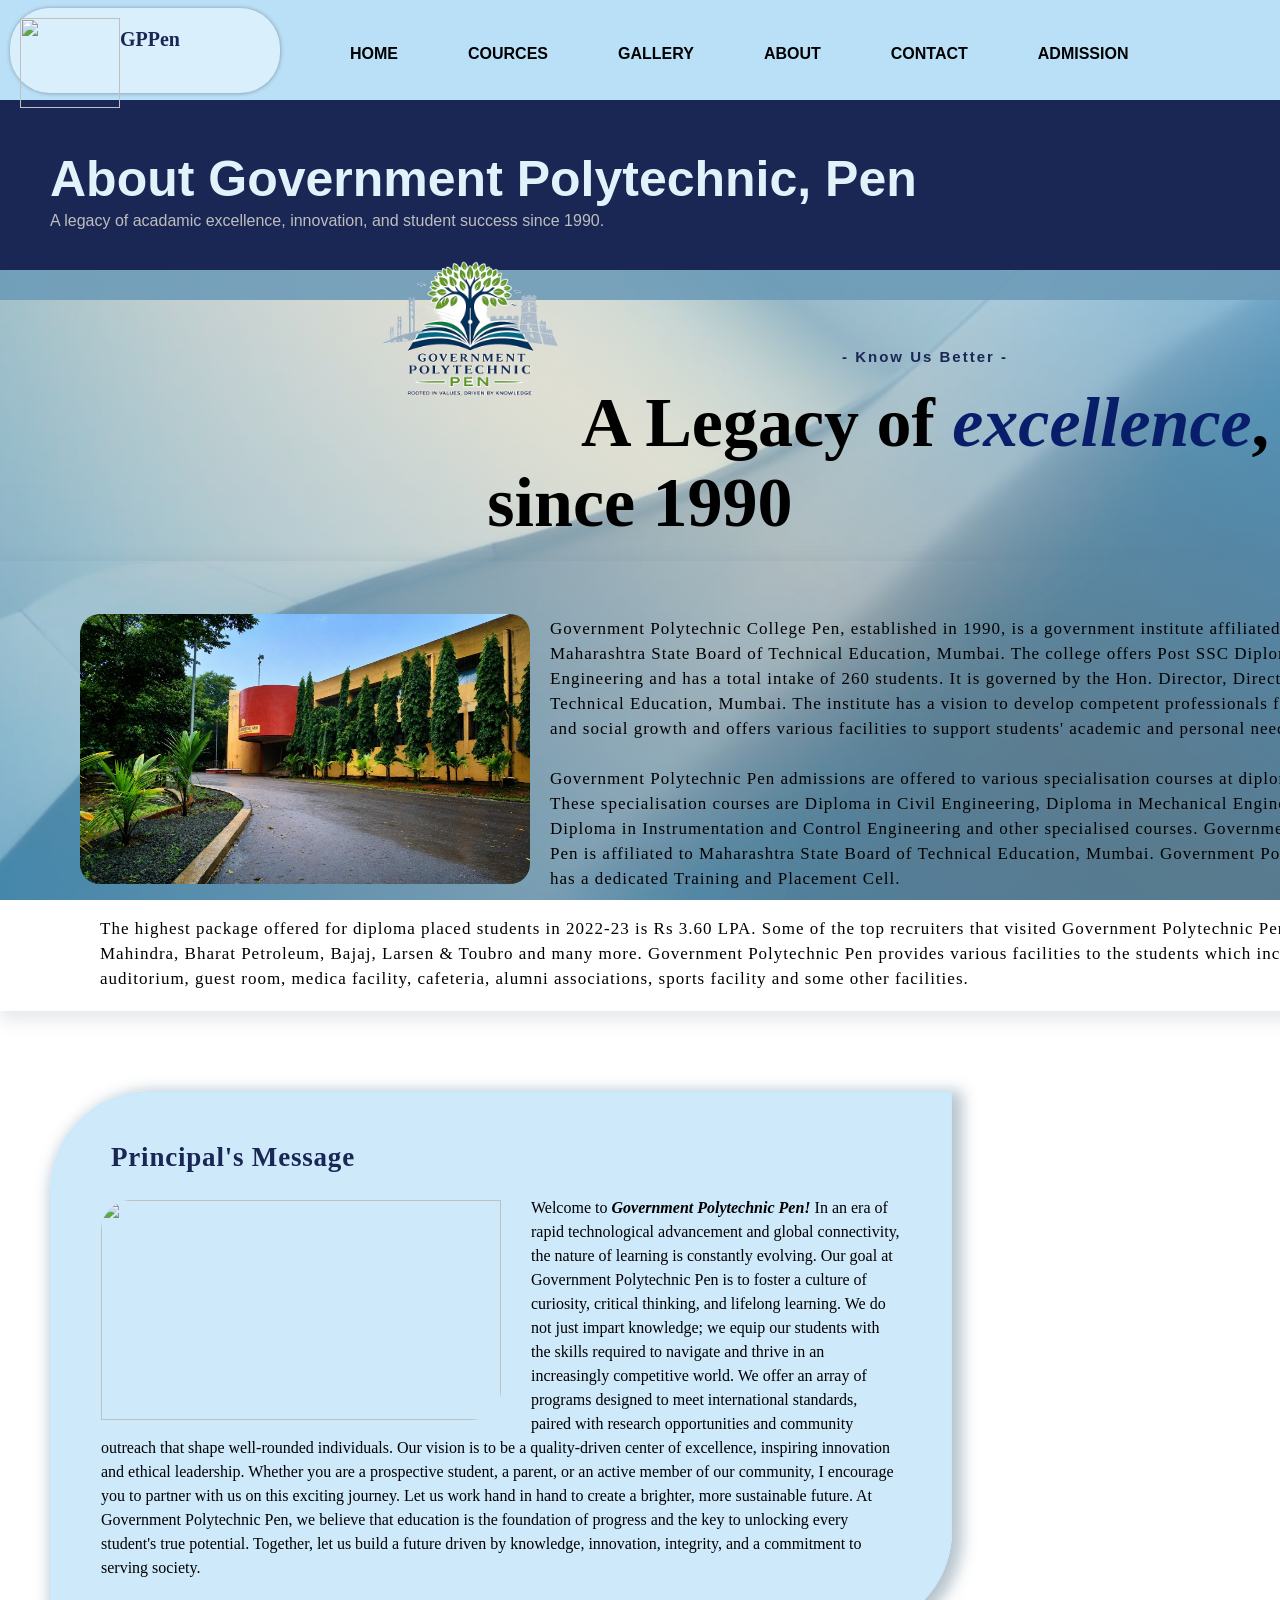
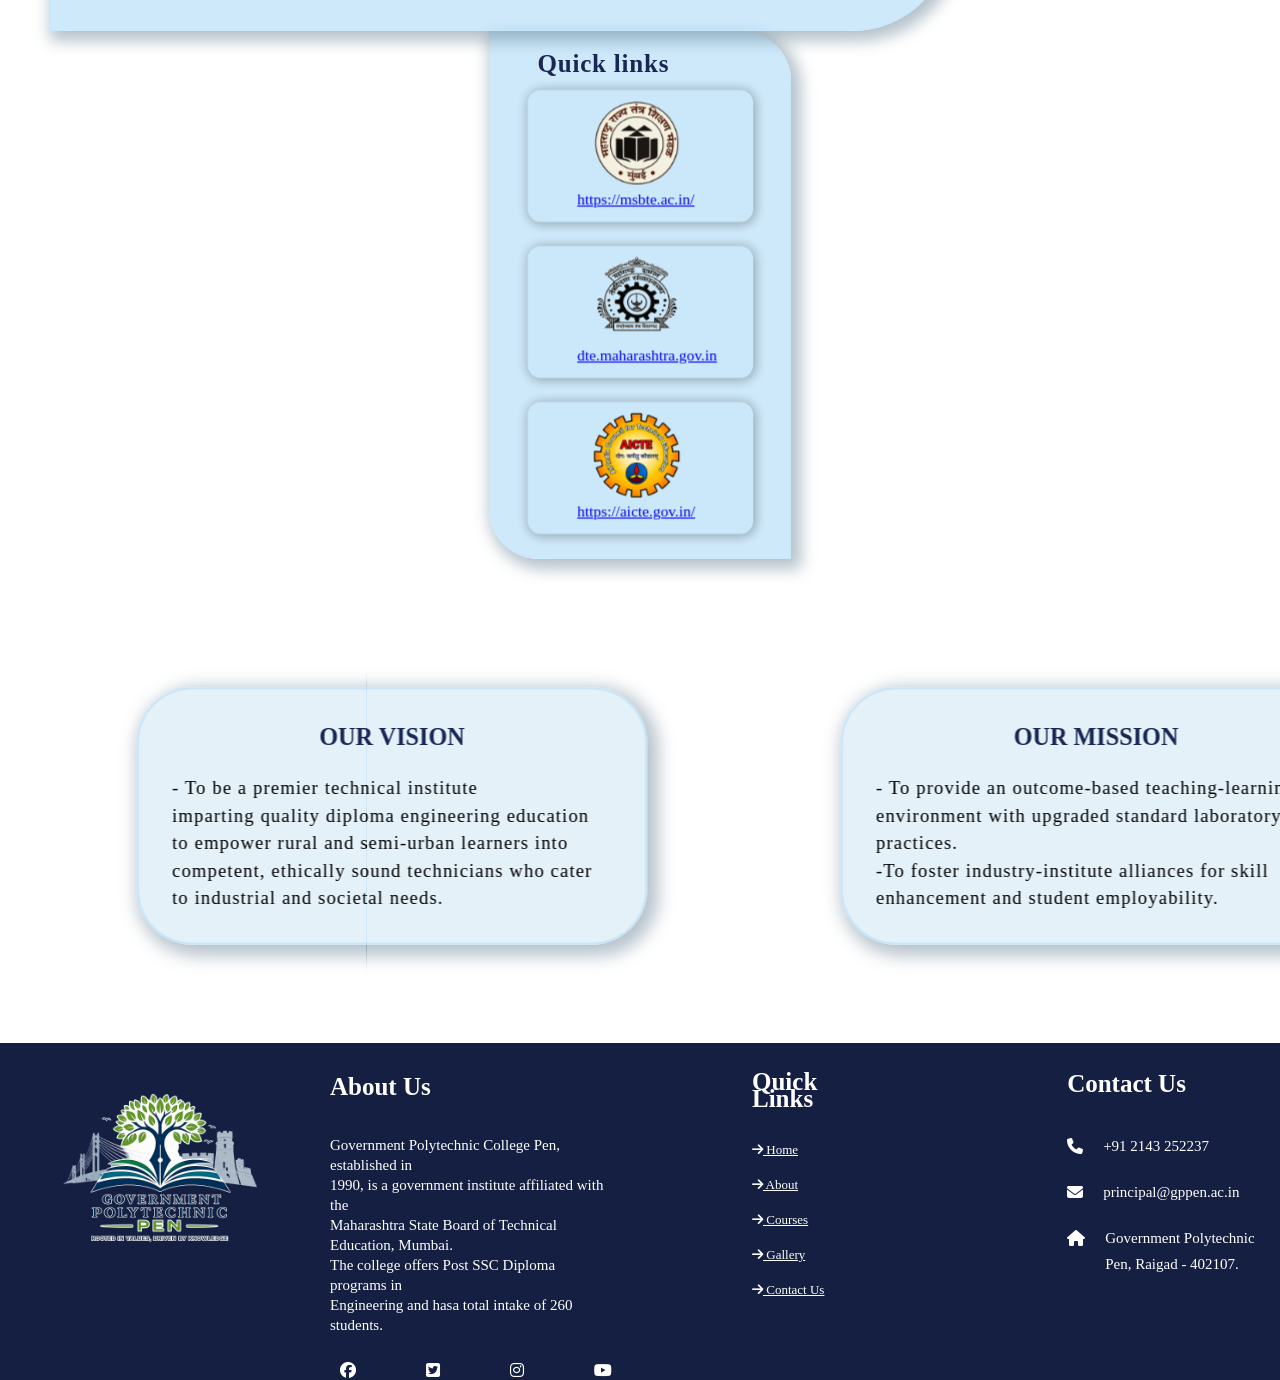
==== ABOUTUS_page.html @ a1174e4b "Add files via upload" ====
<!DOCTYPE html>
<html>
<head>
    <title>ABOUTUS</title>

    <link rel="stylesheet" href="ITR_Project_CSS.css">
    
    <link rel="preconnect" href="https://fonts.googleapis.com">
    <link rel="preconnect" href="https://fonts.gstatic.com" crossorigin>
    <link href="https://fonts.googleapis.com/css2?family=Croissant+One&display=swap" rel="stylesheet">

    <link rel="stylesheet" href="https://cdnjs.cloudflare.com/ajax/libs/font-awesome/6.5.2/css/all.min.css">
</head>
<body>
<!------------------------------Header-------------------------------->
    <div class="navbar1">
        <div class="top">
            <div class="icon">
                <div class="logo">
                    <img src="C:\Users\KrantiPatil\OneDrive\Desktop\Project\main_logo_2.png" alt="" width="100px" height="90px">                  
                </div>
                <div class="logo_name">
                    <h2>GPPen</h2>
                </div>
            
            </div>            
        </div>    
        <br>
        <div class="menu">
            <ul>
                <li><a href="ITR_Project.html">HOME</a></li>                
                <li><a href="ITR_Project.html #course">COURCES</a></li>
                <li><a href="ITR_Project.html #gallery">GALLERY</a></li>
                <li><a href="ABOUTUS_page.html">ABOUT</a></li>
                <li><a href="CONTACTUS_page.html">CONTACT</a></li>
                <li><a href="APPLY_BUTTON.html">ADMISSION</a></li>
            </ul>
        </div>
        
    </div>

<!---------------------------------------------------------------------->   
    

    <div class="aboutheader">
        <div class="aboutheader-text">
            <h1>About Government Polytechnic, Pen</h1><br>       
            <p>A legacy of acadamic excellence, innovation, and student success since 1990.</p>
        </div>
        <div class="headerlogo">
            <img src="main_logo_2.png" alt="" width="200px" height="200px">
        </div>
   </div>
   <div class="aboutheader-space"></div>
   <br>
   <div class="abouthead">
        <h5>- Know Us Better -</h5><br>
        <h2>A Legacy of <i>excellence</i>, <br>since 1990</h2>
   </div><br>


   <div class="about-container">
    <div class="about">
        <div class="aboutimg">
            <img src="home_image.jpeg" alt="" width="500px" height="300px">
        </div>
        <div class="aboutinfo">
            <p>Government Polytechnic College Pen, established in 1990, is 
                a government institute affiliated with the Maharashtra State 
                Board of Technical Education, Mumbai. The college offers Post 
                SSC Diploma programs in Engineering and has a total intake of 
                260 students. It is governed by the Hon. Director, Directorate
                of Technical Education, Mumbai. The institute has a vision to 
                develop competent professionals for industrial and social growth and offers 
                various facilities to support students' academic and personal needs. <br><br>
                Government Polytechnic Pen admissions are offered to various specialisation courses at diploma 
                level. These specialisation courses are Diploma in Civil Engineering, Diploma in Mechanical Engineering, 
                Diploma in Instrumentation and Control Engineering and other specialised courses.
                Government Polytechnic Pen is affiliated to Maharashtra State Board of Technical Education, Mumbai.
                Government Polytechnic Pen has a dedicated Training and Placement Cell. <br><br> The highest package 
                offered for diploma placed students in 2022-23 is Rs 3.60 LPA.               
                Some of the top recruiters that visited Government Polytechnic Pen include Mahindra, Bharat Petroleum, Bajaj, Larsen & Toubro and many
                more. Government Polytechnic Pen provides various facilities to the students which include auditorium,
                guest room, medica facility, cafeteria, alumni associations, sports facility and some other facilities.</p>
        </div>
    </div>
   </div>



   <div class="principal-desk">
        <div class="desk">           
            <div class="principal">
                <h3>Principal's Message</h3>
                <br><br>
                <div class="desk-img">
                    <img src="C:\Users\KrantiPatil\OneDrive\Desktop\Project\principal-desk-image.webp" alt="" width="400px" height="220px">
                </div>
                <br>
                <div class="desktext">
                    <p>Welcome to <b><i>Government Polytechnic Pen! </i></b>In an era of rapid technological advancement and global connectivity, 
                    the nature of learning is constantly evolving. Our goal at Government Polytechnic Pen is to foster a culture 
                    of curiosity, critical thinking, and lifelong learning. We do not just impart knowledge; we equip our 
                    students with the skills required to navigate and thrive in an increasingly competitive world.
                    We offer an array of programs designed to meet international standards, paired with research opportunities
                    and community outreach that shape well-rounded individuals. Our vision is to be a quality-driven center
                    of excellence, inspiring innovation and ethical leadership.
                    Whether you are a prospective student, a parent, or an active member of our community, I encourage you to partner with 
                    us on this exciting journey. Let us work hand in hand to create a brighter, more sustainable future.
                    At Government Polytechnic Pen, we believe that education is the foundation of progress and the key to unlocking 
                    every student's true potential. Together, let us build a future driven by knowledge, innovation, integrity, 
                    and a commitment to serving society.
                </p>
                </div>               
            </div>
        </div>
        <div class="quicklinks">
            <div class="quick">
            <br>
            <h3>Quick links</h3>
            <br>
            <div class="link">
                <a href="https://msbte.ac.in/" class="msbte">
                    <img src="msbte_link.png" alt="msbte" width="90px" height="90px">
                    https://msbte.ac.in/
                </a>
            </div>
            <br><br>
            <div class="link">
                <a href="https://ugpg26.dtemaharashtra.gov.in/">
                    <img src="dte_link3.png" alt="dte" width="90px" height="90px">
                    dte.maharashtra.gov.in
                </a>
            </div>
            <br><br>
            <div class="link">
                <a href="https://aicte.gov.in/">
                    <img src="aicte_link.png" alt="AICTE" width="90px" height="90px">
                    https://aicte.gov.in/
                </a>
            </div>
            </div>   <!--links closing-->
        </div> 
    </div>




    <div class="vision-mission1">
    <div class="vision-mission2">
        <div class="vismis">
            <h3>OUR VISION</h3><br>
            <P>- To be a premier technical institute <br>imparting quality diploma engineering education <br>to empower rural and semi-urban 
                learners into <br>competent, ethically sound technicians who cater <br> to industrial and societal needs.</P>
        </div>

        <div class="vismis">
            <h3>OUR MISSION</h3><br>
            <p>- To provide an outcome-based teaching-learning environment with upgraded standard laboratory practices. <br> 
                -To foster industry-institute alliances for skill enhancement and student employability.</p>
        </div>
    </div>
   </div>



<!------------------------------------footer--------------------------------->

    <div class="footer">
        <div class="footer-logo">
            <img src="main_logo_2.png" alt="" width="220px" height="220px">  
        </div>

        <div class="about-footer">
            <ul>
                <h1>About Us</h1><br><br>
                <p>Government Polytechnic College Pen, established in <br>1990, is 
                a government institute affiliated with the<br> Maharashtra State 
                Board of Technical Education, Mumbai. <br>The college offers  Post 
                SSC Diploma programs in <br>Engineering and hasa total intake of 
                260 students.</p>
        
                <ul class="footer-icons">            
                <li><i class="fa-brands fa-facebook"></i></li>
                <li><i class="fa-brands fa-square-twitter"></i></li>
                <li><i class="fa-brands fa-instagram"></i></li>
                <li><i class="fa-brands fa-youtube"></i></li> 
                </ul> 
            </ul>
        </div>
        <div class="footer-quicklinks">
            <div class="list1">
            <ul>
                <h1>Quick Links</h1><br><br>
                <a href="#home"><i class="fa-solid fa-arrow-right"></i>  Home</a><br><br>
                <a href="ABOUTUS_page.html"><i class="fa-solid fa-arrow-right"></i>  About</a><br><br>
                <a href="#course"><i class="fa-solid fa-arrow-right"></i>  Courses</a><br><br>

                <a href="#gallery"><i class="fa-solid fa-arrow-right"></i>  Gallery</a><br><br>
                <a href="CONTACTUS_page.html"><i class="fa-solid fa-arrow-right"></i>  Contact Us</a><br><br>
              
                </ul>
            </div>

        </div>
        <div class="footer-contactus">
        <ul>
            <li><h1>Contact Us</h1></li><br>
            <li>
                <p><i class="fa-solid fa-phone"></i> 
                <h5>+91 2143 252237</h5></p>
            </li>
            <li>
                <p><i class="fa-solid fa-envelope"></i>  
                <h5>principal@gppen.ac.in</h5></p>
            </li>
            <li>
                <p><i class="fa-solid fa-house"></i>  
                <h5>Government Polytechnic Pen,
                    Raigad - 402107.</h5>
                </p>
            </li> 
        </ul>
        </div>

    </div>
<!---------------------------------------------------------------------->




</body>

</html>
---- ITR_Project_CSS.css ----
*{
    margin: 0;
    padding: 0;
}


html{
    scroll-behavior: smooth;
}

body{
    background:
        linear-gradient(to bottom left,
            rgba(109, 198, 254, 0.666),
            rgba(250, 253, 253, 0.352),
            rgba(127, 198, 243, 0.5)
        ),
        url("background2.jpeg");

    background-attachment: fixed;
    background-size: cover;
    background-position: center;
    background-repeat: no-repeat;

    margin-top: 0;
    width: auto;
}


/*-------------------HOME-----------------*/


.home{
    width: auto;
    background-position: center;
    background-size: cover;
    height: 650px;
    margin-top: 0%;
}

.navbar{
    width: 98%;
    height: 100px;
    margin: auto;
    position: sticky;
    top: 10px;
    z-index: 1000;

    border-top-left-radius: 50px;
    border-top-right-radius: 50px;
    border-bottom-left-radius: 50px;
    border-bottom-right-radius: 50px;

    background: #bae0f8;
    

    background-attachment: fixed; 
    background-size: cover;
    background-position: center;
    background-repeat: no-repeat;

    box-shadow: 5px 5px 10px rgba(0,0,0,0.3);

}


/*------------------different page navbar--------------------*/
.navbar1{
    width: 100%;
    height: 100px;
    margin: auto;
    top: 30px;
    z-index: 1000;

    background: #bae0f8;
    
    background-size: cover;
    background-position: center;
    background-repeat: no-repeat;

    box-shadow: 5px 5px 10px 5px rgba(0,0,0,0.3);

}
/*------------------------------------------------------------*/

.top{
    float: left;
}

.icon{
    background-color: #fefefe74;
    width: 250px;
    height: 85px;
    float: left;
    display: flex;
    margin: auto;
    margin-top: 8px;
    margin-left: 10px;
    padding-right: 20px;
    border-radius: 40px;
    box-shadow: 0.2px 0.2px 4px 0.2px rgba(0,0,0,0.3);
}

.top .icon .search{
    width: 300px;
    height: 35px;
    float: left;
    display: flex;
    background-color: #fff;
    margin: auto;
    margin-left: 990px;
    border-radius: 30px;
    border-style: none;
}

.top .icon .search input{
    padding: 10px;
    border-top-left-radius: 30px;
    border-bottom-left-radius: 30px;
    border-style: none;
}

.top .icon .search i{
    padding: 10px;
}

.logo
{
    padding-left: 10px;
    float: left;
    padding-top: 10px;
}

.logo_name h2{
    color: #1a2754;
    font-family: "Croissant One", serif;

    font-family: 'Times New Roman';
    font-weight: 800;
    font-style: normal;
    margin-top: 20px;
    float: left;
    display: flex;
    font-size: 20px;
    align-items: center;
}
.logo img{
    float: left;
}

.menu{
    width: 800px;
    float: left;
    height: 70px;
}

.menu ul{
    float: left;
    display: flex;
    align-items: center;
}

ul li{
    list-style: none;
    margin-left: 70px;
    margin-top: 27px;
    font-size: 16px;
}

ul li a{
    text-decoration: none;
    color: #000;
    font-family: Arial;
    font-weight: bold;
    transition: 0.4s ease-in-out;
}

ul li a:hover{
    color: #122c88;
    border-radius: 20px;
}




/*------------menu hover------------*/

.menu ul li a{
    position: relative;
    text-decoration: none;
}

.menu ul li a::after{
    content: "";
    position: absolute;
    left: 11px;
    bottom: -6px;        /* Adjust distance below text */
    margin-top: 20px;


    width: 65%;
    height: 2px;

    background: #1a2754;
    border-radius: 2px;                
    box-shadow: 0 1px 1px #0000002d;  

    transform: scaleX(0);
    transform-origin: center;
    transition: transform 0.2s ease-in-out;
}

.menu ul li a:hover::after{
    transform: scaleX(1);
}



/*------------anuncement--------------*/


.anounce-container{
    width: 1400px;
    margin-left: 52px;
}

.anouncemnt{
    display: flex;
    align-items: center;
    background-color: #fff;
    color: #000;
    overflow: hidden;
    height: 50px;
    box-shadow: o 4px 6px;
    margin-left: 30px;
    width: 100%;
    float: left;
    padding: 10px;
}

.anounce{
    background-color: #94d6fd52;

    background-color: #b6e0faf6;

    color: #111111;
    padding: 2.5px 20px;
    padding-bottom: 2.5px;
    align-items: center;
    font-weight: bold;
    text-transform: uppercase;
    font-size: 18px;
    z-index: 2;
    white-space: nowrap;
    margin-top: 70px;
    height: 30px;
    float: left;
    display: flex;
    border-top-left-radius: 15px;
    border-bottom-left-radius: 15px;
}

.groupwrap{
    flex-grow: 1;
    overflow: hidden;
    display: flex;
    align-items: center;
    margin-left: 190px;
    border-top-right-radius: 15px;
    border-bottom-right-radius: 15px;
    border-top-right-radius: 15px;
}

.group{
    margin-top: 70px;
    display: flex;
    white-space: nowrap;
    padding-left: 100%;
    animation: scrolling 25s linear infinite;

    background-color: #c8e7fadc;

    height: 30px;
    text-align: center;
    border-top-right-radius: 15px;
    border-bottom-right-radius: 15px;
    padding-bottom: 5px;
}

.card{
    display: inline-block;
    padding: 10px;
    font-size: 16px;
}


@keyframes scrolling{
    0% {
        transform: translate3d(0,0,0);
    }
    100%{
        transform: translate3d(-100%,0,0);
    }
    -100%{
        transform: translate3d(0,0,0);
    }
}



/*---------------home content----------------*/
.content{

    background: #bae0f8d0;
    border: 1px solid #c6e7fcd6;

    width: 1400px;
    height: 500px;
    margin: auto;
    margin-top: 50px;
    margin-left: 50px;
    color: #000;
    float: left;
    display: flex;
    border-radius: 20px;
    padding: 10px;
    box-shadow: 5px 5px 15px 5px rgba(0,0,0,0.3);
}

.content-text{
    margin-top: 0%;
}



/*----home infinite scroll-----*/

.homeimg_container{
    width: 700px;
    height: 500px;
}

.homeA{
    display: flex;
    align-items: center;
    background-color: #fff;
    color: #000;
    height: 500px;
    width: 700px;
    box-shadow: o 4px 6px;
    width: 100%;
    float: left;
    max-width: 700px;

    border-top-right-radius: 20px;
    border-bottom-right-radius: 20px;                                                
}

.homeB{
    width: 700px;
    height: 500px;
    flex-grow: 1;
    overflow: hidden;
    display: flex;
    align-items: center;
    border-top-right-radius: 20px;
    border-bottom-right-radius: 20px;
}

.homeimg{
    display: flex;
    animation: slider 9s infinite ease-in-out;
}

.image{
    min-width: 700px;
    height: 500px;
}

.image img{
    width: 700px;
    height: 500px;
    display: block;
    object-fit: cover;
}


@keyframes slider{
    0%,20%{
        transform:translateX(0);
    }
    30%,50%{
        transform:translateX(-700px);
    }
    60%,80%{
        transform:translateX(-1400px);
    }
    90%,100%{
        transform:translateX(-2100px);
    }
}

.content .par{
    padding-left: 20px;
    padding-bottom: 25px;
    font-family: Arial;
    letter-spacing: 1px;
    line-height: 25px; 
    font-size: 14px;  
}

.content h1{
    font-family: 'Times New Roman';
    font-size: 37px;
    padding-left: 20px;   
    margin-top: 9%;
    letter-spacing: 1px;
    color: #000;
}


.content .apply{
    width: 150px;
    height: 40px;
    background: #fb5a16f9;
    border: none;
    margin-bottom: 10px;
    margin-left: 20px;
    font-size: 16px;
    border-radius: 20px;
    cursor: pointer;
    animation: applyglow 4s infinite;
}


.content .apply a{
    text-decoration: none;
    color: black;
    transition: .3s ease;
}

.apply:hover{
    background-color: #fff;
    border: 3px solid #fb5a16f9;
}


@keyframes applyglow{
    0%{
        box-shadow: 0 0 5px #f74f07;
    }
    50%{
        box-shadow: 0 0 20px #f74f07;
    }
    100%{
        box-shadow: 0 0 5px #f74f07;
    }
}


.content span{
    color: #091e6b;
    font-size: 60px;
}

/*-------principlal message------*/


@keyframes projectReveal{
    from{
        opacity: 0.5;
        transform: perspective(1600px)
        rotateY(25deg) rotateX(25deg)
        translateX(60px)
        translateY(120px) scale(1);
        filter: blur(4px);
    }

    60%{
        transform: perspective(1600px)
        rotateY(-5deg) scale(0.98);
        filter: blur(0);
    }
    to{
        opacity: 1;
        transform: perspective(1600px)
        rotateY(0) rotateX(0)
        translateY(0) scale(1.1);
        filter: blur(0);
    }
}        /*---------------used same animation in course-col and vision mission---------------*/



.principal-desk{
    padding: 50px;
    width: auto;
    height: auto;
}

.desk{
    width: auto;
    float: left;
    display: flex;
    background-color: #bae0f8b5;
    border: 1px solid #c6e7fcd6;
    
    height: auto;
    align-items: center;
    justify-content: center;
    margin: auto;

    border-top-left-radius: 100px;
    border-bottom-right-radius: 100px;
    box-shadow: 5px 5px 15px 5px rgba(86, 114, 135, 0.434);
}

.principal{
    width: 800px;
    padding: 50px;
}

.principal .desk-img img{
    float: left;
    margin-right: 30px;
    margin-bottom: 13px;
    margin-top: 22px;
    border-top-left-radius: 30px;
    border-bottom-right-radius: 30px;
}

.desktext{
    margin-top: 0%;
    line-height: 24px;
}

.principal h3{
    color: #1a2754;
    float: left;

    font-family: 'Times New Roman';
    font-size: 27px;
    font-weight: bold;
    letter-spacing: 0.8px;

    margin-left: 10px;
}




.quicklinks{
    height: auto;
    width: 300px;
    margin: auto;
    background-color: #bae0f8b5;
    border: 1px solid #c6e7fcd6;

    display: flex;
    align-items: center;
    justify-content: center;
    box-shadow: 5px 5px 15px 5px rgba(86, 114, 135, 0.434);
    border-top-right-radius: 50px;
    border-bottom-left-radius: 50px;
    padding-bottom: 30px;
}

.link{
    width: 160px;
    height: 110px;
    padding-left: 45px;
    background-color: #b9e7f91e;
    align-items: center;
    justify-content: center;
    border-radius: 12px;

    font-size: 14px;
    padding-bottom: 5px;
    padding-top: 5px;

    box-shadow: 1px 1px 10px 1px rgba(0,0,0,0.3);

    animation: projectReveal linear both;
    animation-timeline: view();
    animation-range: entry 10% cover 40%;
}

.link img{
    margin: auto;
    align-items: center;
    justify-content: center;
    padding-left: 9px;
    margin-bottom: -7px;
}






.link2{
    width: 160px;
    height: 110px;
    padding-left: 43px;
    background-color: #b9e7f91e;
    align-items: center;
    justify-content: center;
    border-radius: 12px;

    font-size: 14px;
    padding-bottom: 5px;
    padding-top: 5px;

    box-shadow: 1px 1px 10px 1px rgba(0,0,0,0.3);

    animation: projectReveal linear both;
    animation-timeline: view();
    animation-range: entry 10% cover 40%;
}

.link2 img{
    margin: auto;
    align-items: center;
    justify-content: center;
    padding-left: 11px;
    margin-bottom: -14px;
}







.quick h3{   
    color: #1a2754;
    font-family: 'Times New Roman';
    font-size: 25px;
    font-weight: bold;
    letter-spacing: 0.8px;
}



/*-------------------apply form------------------*/


.container{
    width:700px;
    margin:auto;
    margin-top: 50px;
    padding-top: 20px;
    background:#bae0f8ca;
    border: 1px solid #d0edffca;
    border-radius:12px;
    box-shadow:0 0 20px rgba(0,0,0,0.2);
}

iframe{
    width: 700px;
}





/*------------------------------------courses--------------------------------------*/

.course{
    width: auto;
    height: auto;
    margin: auto;
    text-align: center;
    padding-top: 100px;
}

.course h1{
    font-size: 36px;
    font-family: "Croissant One", serif;
    font-weight: 500;
}


/*-----------glowline-----------*/

.glow-line {
  top: 50%;      
  left: 10%;              
  width: 9%;               
  height: 4px;             
  background-color: #333;  
  border-radius: 2px;
  overflow: hidden; 
  margin: auto;
  margin-top: 8px;
}

.glow-line::after {
  content: '';
  display: block;
  width: 30%;           
  height: 100%;
  background: linear-gradient(
    90deg, 
    transparent, 
    #00f2fe,           
    transparent
  );
  box-shadow: 0 0 10px #00f2fe; 
  animation: moveglow 3s linear infinite;
}

@keyframes moveglow {
  0% {
    transform: translateX(-150%); 
  }
  100% {
    transform: translateX(350%);
  }
}
/*------------------------------------*/

.row1{
    margin-top: 50px;
    display: flex;
    justify-content: center;
}


.row2{
    margin-top: 20px;
    display: flex;
    justify-content: center;
}

.course-col{
    flex-basis: 31%;
    background: #b9e0f9a4;
    border: 1px solid #1a2754;                     
    margin-bottom: 5%;             
    padding: 20px 12px;
    box-sizing: border-box;
    transition: 0.5s;
    border-radius: 15px;
    transition-property:width,height;
    height: 400px;
    max-width: 300px;
    margin: 35px;
    margin-right: 75px;   
    box-shadow: 5px 5px 15px 5px rgba(86, 114, 135, 0.434); 

    animation: projectReveal linear both;
    animation-timeline: view();
    animation-range: entry 10% cover 40%;     
}


.course-col input{
    width: 150px;
    height: 40px;
    font-size: 18px;
    border-radius: 40px;
    background-color: #1a2754;
    border: none;
    color: #fff;
    transition: 0.3s ease;
    animation: exploreglow 3s infinite;
}

.course-col input:hover{    
    background-color: #fff;
    border: 1px solid #1a2754;
    color: #000;
    font-size: 18px;
}


.contact-col p{
    font-size: 18px;

}


.course-col img{
    border-radius: 15px;
    height: 160px;
    width: 260px;
    border: 2px solid #1a2754;
}


.course-col h3{
    text-align: center;
    margin: 10px 0;
    font-size: 21px;

    font-family: 'Times New Roman';
    font-weight: 600;
}

.course-col:hover {
    box-shadow: 0 0 50px 10px rgba(8, 5, 5, 0.319);
    border: 1px solid #28335c;
}


@keyframes exploreglow{
    0%{
        box-shadow: 0 0 5px #1f3da9;
    }
    50%{
        box-shadow: 0 0 30px #1f3da9;
    }
    100%{
        box-shadow: 0 0 5px #1f3da9;
    }
}



/*------------------------------------------GALLARY------------------------------------------*/


.gallery{
    width: auto;
    height: auto;
    margin: auto;
    text-align: center;
    padding-top: 100px;
}

.gallery h1{
    font-size: 36px;
    font-family: "Croissant One", serif;
    font-weight: 500;
}


.gallerytext{
    height: 40px;
    width: auto;
    color: #000000a0;
}


.galrow1{
    margin-top: 50px;
    display: flex;
    justify-content: center;
}


.galrow2{
    margin-top: 20px;
    display: flex;
    justify-content: center;
}


.gal-col{
    flex-basis: 31%;
    background: #b9e0f983;

    margin-bottom: 5%;             
    padding: 6px 6px;
    box-sizing: border-box;
    transition: 0.5s;
    border-radius: 15px;
    transition-property:width,height;

    height: 320px;
    max-width: 370px;
    margin: 35px;
    margin-right: 35px;   
    box-shadow: 5px 5px 15px 5px rgba(86, 114, 135, 0.434); 
    
    animation: projectRevealGALLERY linear both;
    animation-timeline: view();
    animation-range: entry 5% cover 30%;                          
}


.gal-col img{
    border-radius: 15px;
    height: 230px;
    width: 350px;
    border: 2px solid #1a275449;
}

.gal-col h1{
    font-size: 15px;
    font-family: 'Times New Roman';
    font-weight: 600;
    color: #000000d4;
}

.gal-col p{
    font-size: 14px;
    width: 350px;
    color: #000000a9;
}

@keyframes projectRevealGALLERY{
    from{
        opacity: 0.5;
        transform: perspective(1600px)
        rotateY(25deg) rotateX(25deg)
        translateY(80px) translateX(100px)
        scale(1);
        filter: blur(4px);
    }

    60%{
        transform: perspective(1600px)
        rotateY(-5deg) 
        translateY(40px) translateX(50px)
        scale(0.98);
        filter: blur(0);
    }
    to{
        opacity: 1;
        transform: perspective(1600px)
        rotateY(0) rotateX(0)
        translateY(0) scale(1.1);
        filter: blur(0);
    }
}   



/*--------------------------------------ABOUT US PAGE--------------------------------------*/


.aboutheader{
    width: auto;
    height: 170px;
    background-color:#1a2754;
    color: #e2f2fa;
}

.aboutheader h1{
    font-size: 50px;
    padding-top: 50px;
    padding-left: 50px;

    font-family: "Nunito Sans", sans-serif;
    font-optical-sizing: auto;
    font-style: normal;
    font-variation-settings:
    "wdth" 100,
    "YTLC" 500;

    display: inline-block;
    overflow: hidden;
    white-space: nowrap;
    width: 0;
    animation: unwrapRight 2s ease forwards;
}

@keyframes unwrapRight {
  to {
    width: 100%;
  }
}

.aboutheader p{
    font-family: "Nunito Sans", sans-serif;
    font-optical-sizing: auto;
    font-style: normal;
    font-variation-settings:
    "wdth" 100,
    "YTLC" 500;
    padding-left: 50px;
    font-size: 16px;
    color: #bebebe;
}

.aboutheader-text{
    float: left;
}

.aboutheader .headerlogo{
    float: left;
    display: flex;
    margin: auto;
    padding-left: 370px;
    padding-top: 20px;
}

.aboutheader-space{
    width: auto;
    height: 30px;
    background-color: #6a9ab7dc;
}

.abouthead{
    align-items: center;
    text-align: center;
}

.abouthead h5{
    font-family: "Nunito Sans", sans-serif;
    font-optical-sizing: auto;
    font-style: normal;
    font-variation-settings:
    "wdth" 100,
    "YTLC" 500;

    color: #1a2754;
    font-size: 15px;
    letter-spacing: 2px;         
    padding-top: 30px;                            
}
.abouthead h2{
    
    color: #000;
    font-size: 70px;
}

.abouthead i{
    color:#091e6b;
}


.about-container{
    padding-top: 35px;
    margin-bottom: 80px;

    width: auto;
    height: auto;

    float: left;
    display: flex;                        
    
    align-items: center;
    justify-content: center;

    box-shadow: 5px 5px 15px 5px rgba(86, 114, 135, 0.15);
}

.about{
    width: auto;
    max-width: 1510px;
    height: auto;
  
}

.about .aboutimg img{
    height: 270px;
    width: 450px;
    float: left;
    border-radius: 20px;
    margin-right: 20px;
    margin-left: 80px;
    margin-bottom: 20px;
    margin-top: 18px;

}

.aboutinfo{
    padding: 20px;
    margin-right: 200px;
    margin-left: 80px;
    font-size: 17px;
    letter-spacing: 1px;
    line-height: 25px;
    width: 1300px;
}

/*-----------------------vision mission----------------------*/


.vision-mission1{
    width: auto;
    height: auto;
    float: left;
    display: flex;
    padding-bottom: 40px;
    margin: auto;
    justify-content: space-between;
    text-align: center;
    
}

.vision-mission2{
    width: auto;
    height: auto;
    float: left;
    display: flex;
    justify-content: space-between;
    
}

.vismis{
    width: 400px;
    height: 170px;
    background-color: #aed5ed55;
    box-shadow: 5px 5px 15px 5px rgba(86, 114, 135, 0.434); 
    
    margin-left: 160px;
    margin-right: 80px;     
    margin-top: 90px;         
    padding: 30px;
    border-radius: 50px;
    border: 2px solid #b9e0f9a0;
    font-size: 18px;

    animation: projectRevealGALLERY linear both;
    animation-timeline: view();
    animation-range: entry 10% cover 40%;

    animation: projectRevealGALLERY linear both;
    animation-timeline: view();
    animation-range: entry 5% cover 50%;     
}


.vismis h3{
    font-size: 22px;
    text-align: center;
    color: #1a2754;
}

.vismis p{
    text-align: left;
    font-size: 17px;
    letter-spacing: 1px;
    line-height: 25px;
}


/*---------apply button in COURSE page-----------*/

.aboutinfo .course-apply{
    width: 150px;
    height: 40px;
    background: #1a2754;
    border: none;
    margin-bottom: 10px;
    margin-left: 20px;
    font-size: 16px;
    border-radius: 20px;
    cursor: pointer;
    animation: applyglow 4s infinite;
}



.aboutinfo .course-apply a{
    text-decoration: none;
    color: #fff;
    transition: .3s ease;
}

.course-apply:hover{

    background-color: #fff;
    border: 3px solid #1a2754;
}

.course-apply:hover a{
    color: #000;
}


@keyframes applyglow{
    0%{
        box-shadow: 0 0 5px #1a2754;
    }
    50%{
        box-shadow: 0 0 20px #1a2754;
    }
    100%{
        box-shadow: 0 0 5px #1a2754;
    }
}




/*---------------------------------------footer---------------------------------------------*/

.footer{
    width: 100%;
    height: auto;
    margin: auto;
    float: left;
    display: flex;
    background-color: #151f42;   
    color: #fff; 
    margin-top: 70px;

    font-size: 15px;
}

.footer h1{
    font-size: 25px;
}

.footer-logo{
    margin-top: 38px;
    margin-left: 50px;
}


.about-footer{
    max-width: 500px;
    padding-top: 30px;
}

.about-footer h1{
    margin-left: 60px;
}

.about-footer p{
    margin-left: 60px;
    line-height: 20px;
}

.about-footer .footer-icons{
    display: flex;
}          

.footer-quicklinks{
    margin-left: 140px;
    font-size: 12px;
    padding-top: 30px;
}

.footer-quicklinks a{
    color: #fff;
    font-size: 13px;
}


.footer-quicklinks .list1{
    float: left;
    display: flex;  
    line-height: 17px;
}


.footer-contactus{
    margin-left: 140px;
    font-size: 12px;
    float: left;
    display: flex;
}


.footer-contactus i{
    margin-right: 20px;
    margin-top: 5px;
    float: left;
    display: flex;
    
}

.footer-contactus h5{
    display: flex;
    line-height:26px;
    font-size: 15px;
    font-weight: 100;
    margin-top: -7px;
}


/*-------------------------------------CONTACT US PAGE-----------------------------------------*/

.map{
    width:75%;
    margin-top:70px;
    margin-left: 200px;
    border-radius: 20px;
}

.map iframe{
    width:100%;
    height:400px;
    display:block;
    border-radius: 20px;
}

.contact-section{
    width:100%;

    justify-content:space-between;
    align-items:flex-start;

    gap:70px;
}

.contact-info{
    display: flex;
    width:100%;
    margin-left: 350px;
}

.info-box{
    align-items:center;
    margin-bottom:40px;
    margin: 60px;
}

.contact-icon{
    width:70px;
    height:70px;

    background:white;
    color:#1a2754;

    border-radius:50%;

    display:flex;
    justify-content:center;
    align-items:center;

    font-size:28px;

    margin-right:50px;

    box-shadow:0 5px 15px rgba(0,0,0,.3);
}

.text h3{
    margin:10px;
    color:#1a2754;
}

.text p{
    margin-top:8px;
    color:white;
    line-height:28px;
    font-size: 17px;
}



/*
.contact-form{
    width:25%;
    background:white;
    padding:40px;
    box-shadow:0 5px 20px rgba(0,0,0,.3);

    margin-right: 150px;
    border-radius: 25px;
}

.contact-form h2{
    margin-bottom:30px;
    color:#1a2754;
}

.contact-form input,
.contact-form textarea{

    width:100%;
    border:none;
    border-bottom:2px solid rgb(119, 154, 178);
    margin-bottom:25px;
    padding:10px 0;
    font-size:16px;
}

.contact-form textarea{
    height:100px;
}

.contact-form button{

    padding:12px 35px;
    background:#1a2754;
    color:white;
    border:none;
    cursor:pointer;
    font-size:17px;
    border-radius:5px;
}

.contact-form button:hover{
    background:#0097a7;
}


.contact-info .footer-icons{
    float: left;
    display: flex;
}

/*
.contact-info .footer-icons li{
    font-size: 28px;
    color: #fff;
}
*/
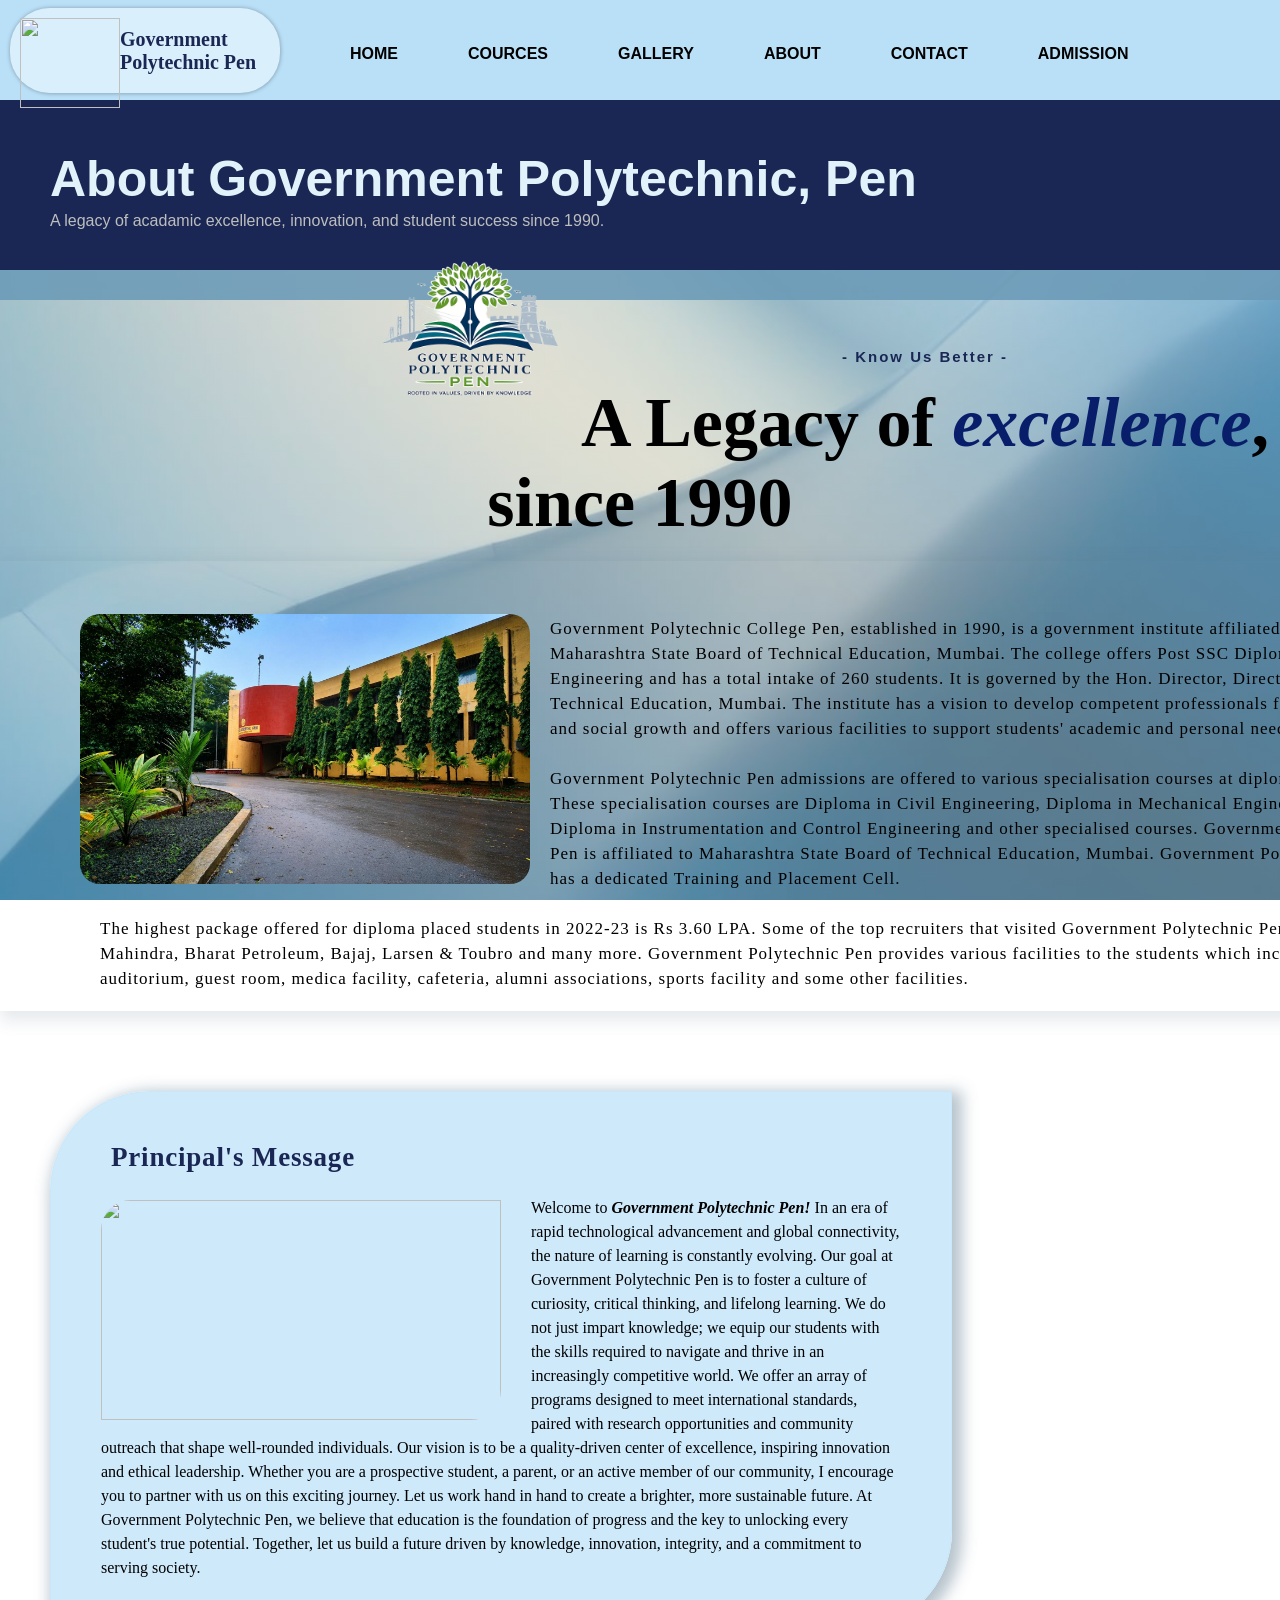
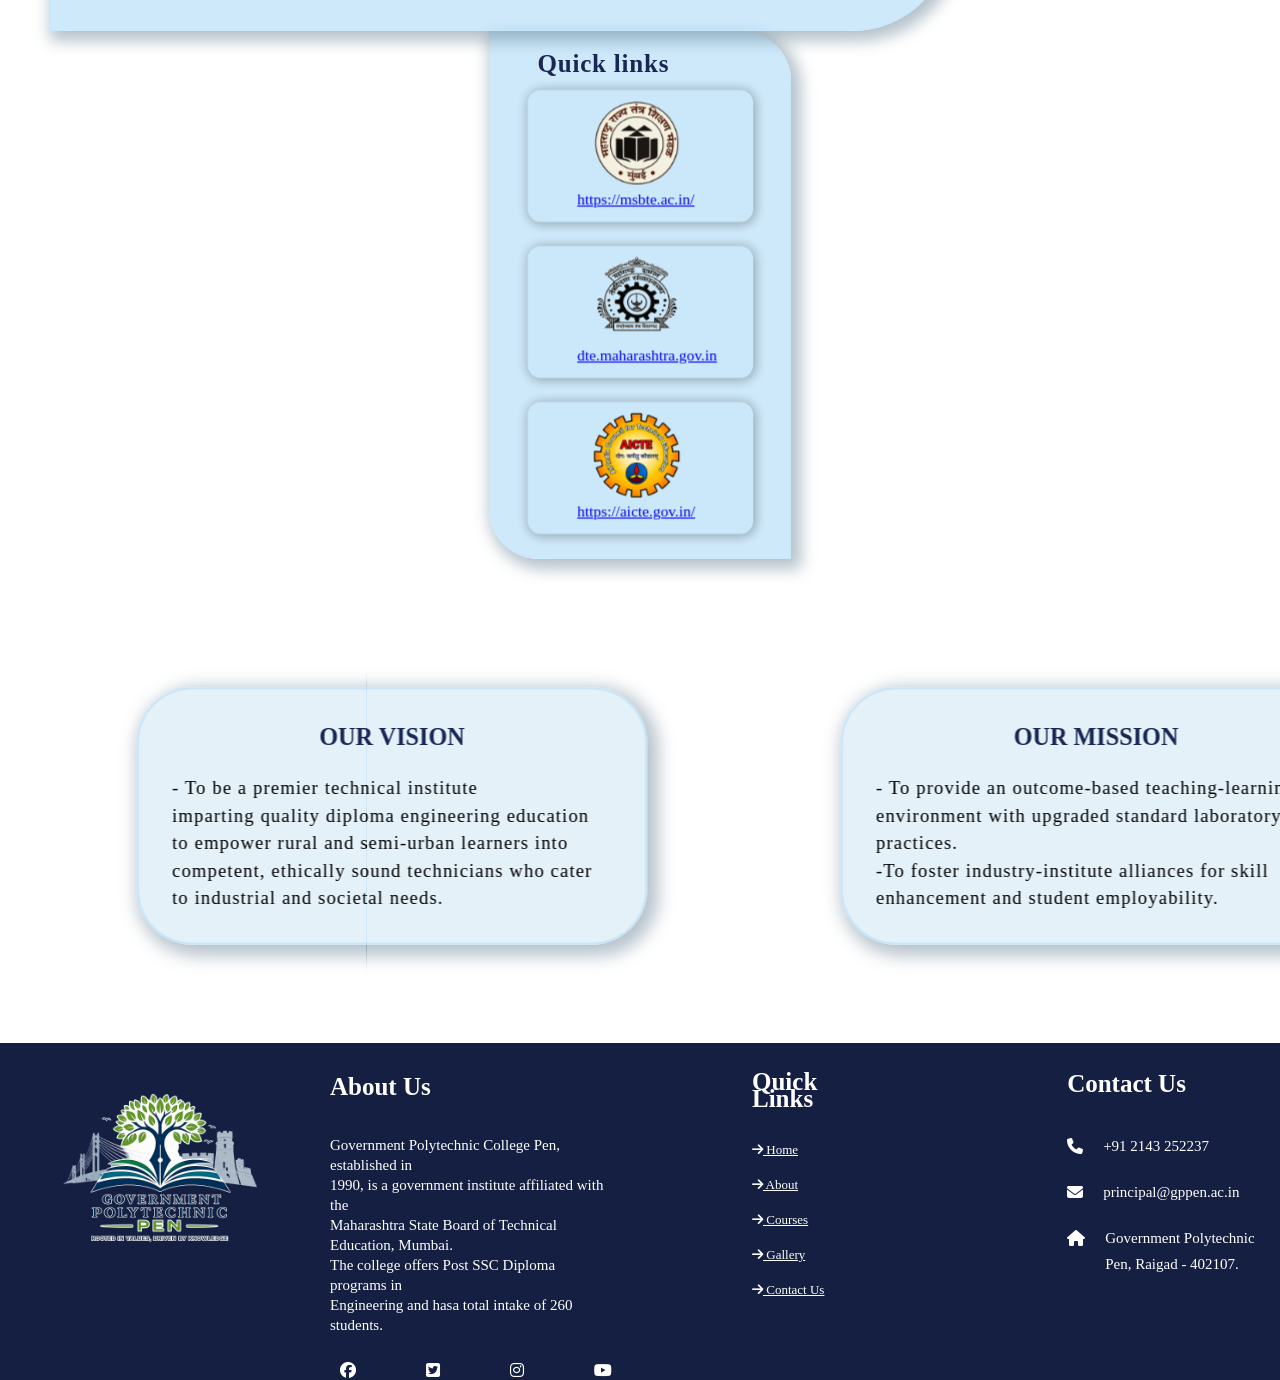
==== commit 0087a8f8: "Add files via upload" ====
--- a/ABOUTUS_page.html
+++ b/ABOUTUS_page.html
@@ -20,7 +20,7 @@
                     <img src="C:\Users\KrantiPatil\OneDrive\Desktop\Project\main_logo_2.png" alt="" width="100px" height="90px">                  
                 </div>
                 <div class="logo_name">
-                    <h2>GPPen</h2>
+                    <h2>Government <br>Polytechnic Pen</h2>
                 </div>
             
             </div>            
@@ -28,9 +28,9 @@
         <br>
         <div class="menu">
             <ul>
-                <li><a href="ITR_Project.html">HOME</a></li>                
-                <li><a href="ITR_Project.html #course">COURCES</a></li>
-                <li><a href="ITR_Project.html #gallery">GALLERY</a></li>
+                <li><a href="index.html">HOME</a></li>                
+                <li><a href="index.html #course">COURCES</a></li>
+                <li><a href="index.html #gallery">GALLERY</a></li>
                 <li><a href="ABOUTUS_page.html">ABOUT</a></li>
                 <li><a href="CONTACTUS_page.html">CONTACT</a></li>
                 <li><a href="APPLY_BUTTON.html">ADMISSION</a></li>
@@ -192,11 +192,11 @@
             <div class="list1">
             <ul>
                 <h1>Quick Links</h1><br><br>
-                <a href="#home"><i class="fa-solid fa-arrow-right"></i>  Home</a><br><br>
+                <a href="index.html #home"><i class="fa-solid fa-arrow-right"></i>  Home</a><br><br>
                 <a href="ABOUTUS_page.html"><i class="fa-solid fa-arrow-right"></i>  About</a><br><br>
-                <a href="#course"><i class="fa-solid fa-arrow-right"></i>  Courses</a><br><br>
-
-                <a href="#gallery"><i class="fa-solid fa-arrow-right"></i>  Gallery</a><br><br>
+                <a href="index.html #course"><i class="fa-solid fa-arrow-right"></i>  Courses</a><br><br>
+
+                <a href="index.html #gallery"><i class="fa-solid fa-arrow-right"></i>  Gallery</a><br><br>
                 <a href="CONTACTUS_page.html"><i class="fa-solid fa-arrow-right"></i>  Contact Us</a><br><br>
               
                 </ul>
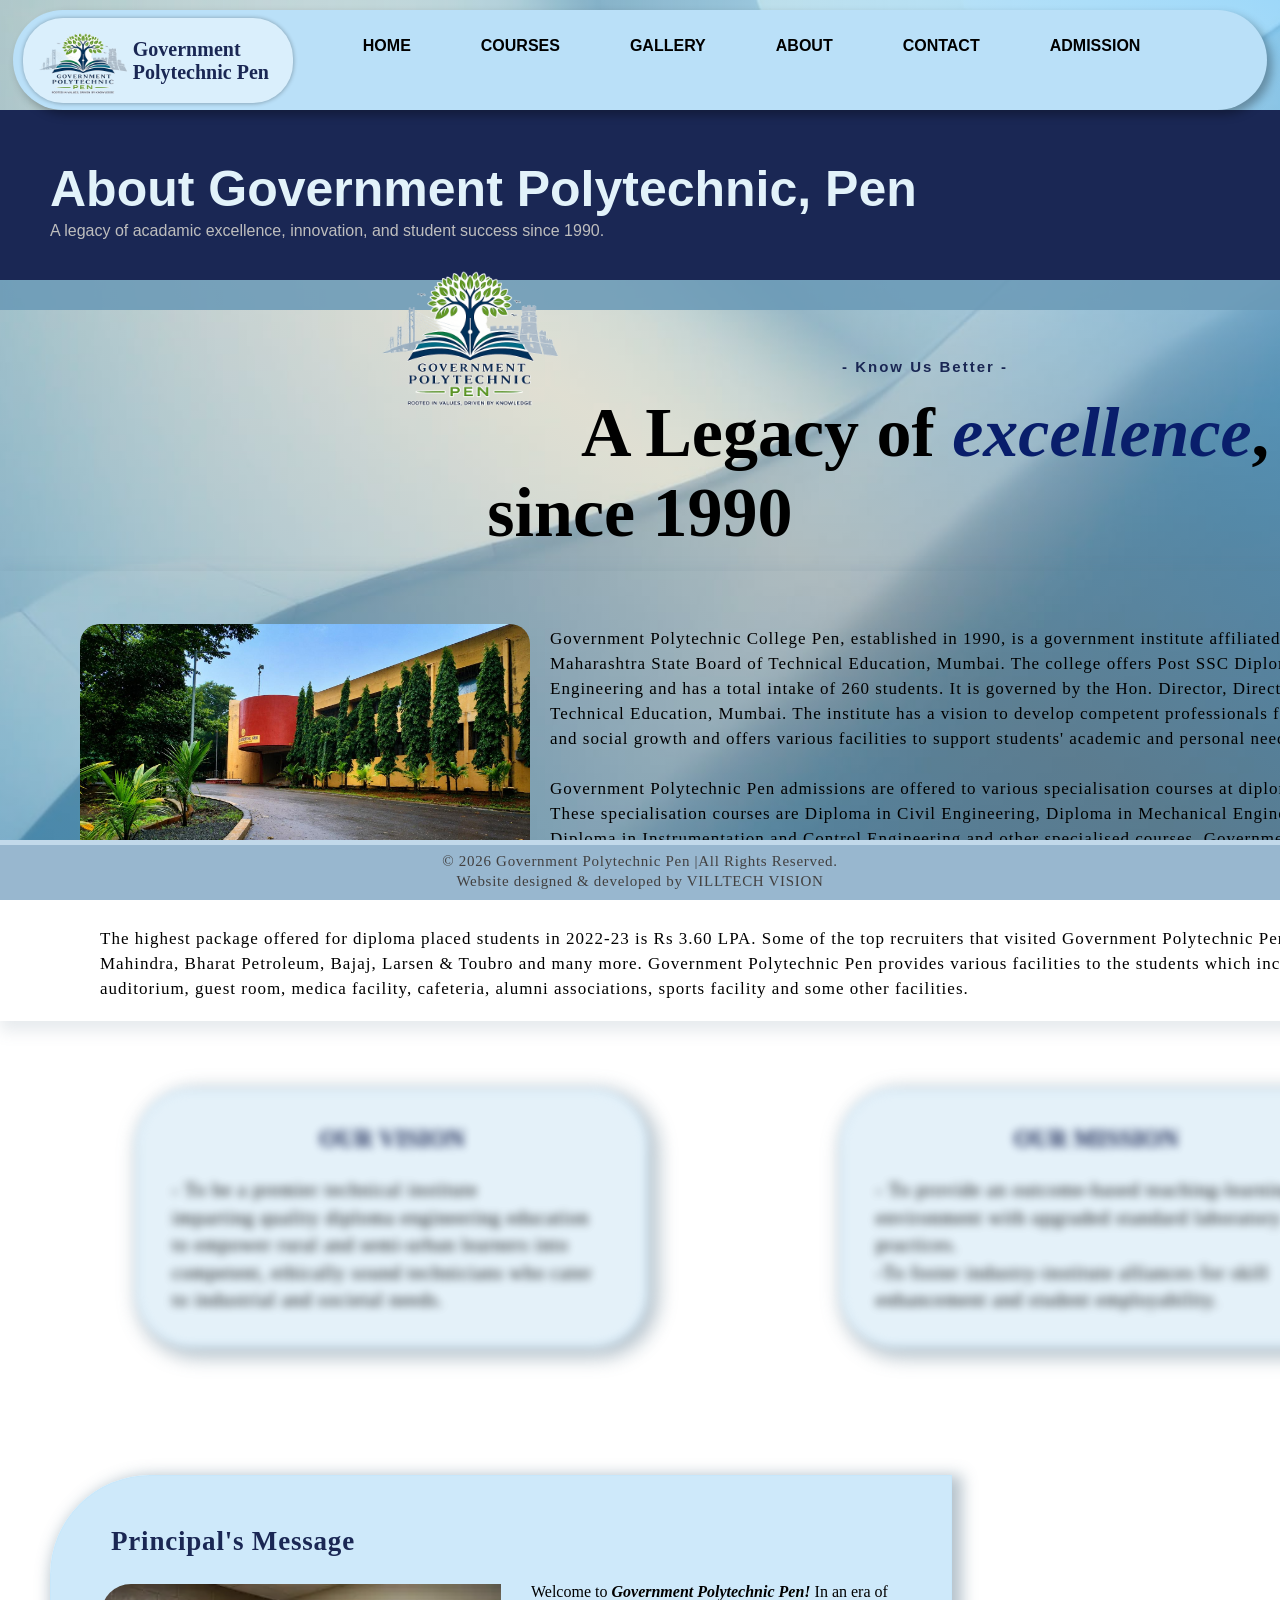
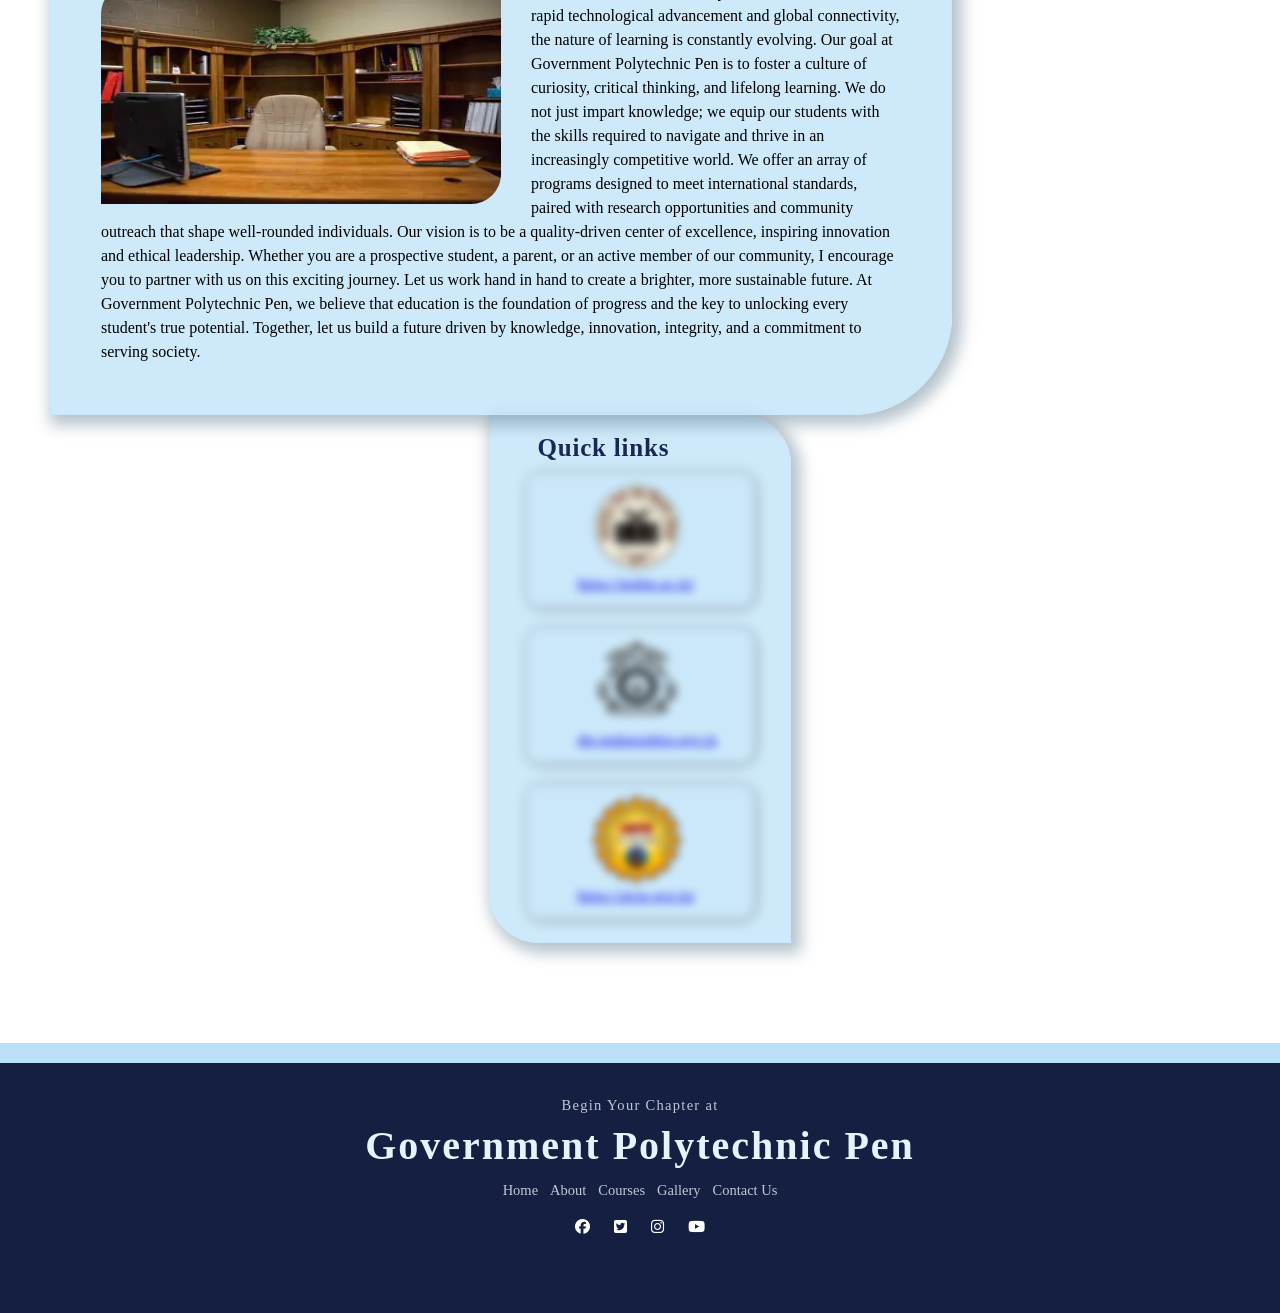
==== commit 9910da6a: "Add files via upload" ====
--- a/ABOUTUS_page.html
+++ b/ABOUTUS_page.html
@@ -3,6 +3,8 @@
 <head>
     <title>ABOUTUS</title>
 
+    <meta name="viewport" content="width=device-width, initial-scale=1.0">
+    
     <link rel="stylesheet" href="ITR_Project_CSS.css">
     
     <link rel="preconnect" href="https://fonts.googleapis.com">
@@ -13,11 +15,11 @@
 </head>
 <body>
 <!------------------------------Header-------------------------------->
-    <div class="navbar1">
+  <!--- <div class="navbar1">
         <div class="top">
             <div class="icon">
                 <div class="logo">
-                    <img src="C:\Users\KrantiPatil\OneDrive\Desktop\Project\main_logo_2.png" alt="" width="100px" height="90px">                  
+                    <img src="main_logo_2.png" alt="" width="100px" height="90px">                  
                 </div>
                 <div class="logo_name">
                     <h2>Government <br>Polytechnic Pen</h2>
@@ -38,6 +40,84 @@
         </div>
         
     </div>
+---->
+
+
+    
+<div class="navbar">
+
+    <!-- LOGO / COLLEGE NAME -->
+    <div class="top">
+
+        <div class="icon">
+
+            <div class="logo">
+                <img src="main_logo_2.png"
+                     alt=""
+                     width="100px"
+                     height="90px">
+            </div>
+
+            <div class="logo_name">
+                <h2>Government <br>Polytechnic Pen</h2>
+            </div>
+
+        </div>
+
+    </div>
+
+
+    <!-- MOBILE MENU CHECKBOX -->
+    <input type="checkbox"
+           id="mobile-menu-toggle"
+           class="mobile-menu-checkbox">
+
+
+    <!-- THREE LINE MENU BUTTON -->
+    <label for="mobile-menu-toggle"
+           class="mobile-menu-icon">
+
+        <span></span>
+        <span></span>
+        <span></span>
+
+    </label>
+
+
+    <!-- NAVIGATION -->
+    <div class="menu">
+
+        <ul>
+
+            <li>
+                <a href="index.html #home">HOME</a>
+            </li>
+
+            <li>
+                <a href="index.html #course">COURSES</a>
+            </li>
+
+            <li>
+                <a href="index.html #gallery">GALLERY</a>
+            </li>
+
+            <li>
+                <a href="ABOUTUS_page.html">ABOUT</a>
+            </li>
+
+            <li>
+                <a href="CONTACTUS_page.html">CONTACT</a>
+            </li>
+
+            <li>
+                <a href="APPLY_BUTTON.html">ADMISSION</a>
+            </li>
+
+        </ul>
+
+    </div>
+
+</div>
 
 <!---------------------------------------------------------------------->   
     
@@ -87,14 +167,31 @@
    </div>
 
 
-
-   <div class="principal-desk">
+   <div class="vision-mission1">
+    <div class="vision-mission2">
+        <div class="vismis">
+            <h3>OUR VISION</h3><br>
+            <P>- To be a premier technical institute <br>imparting quality diploma engineering education <br>to empower rural and semi-urban 
+                learners into <br>competent, ethically sound technicians who cater <br> to industrial and societal needs.</P>
+        </div>
+
+        <div class="vismis">
+            <h3>OUR MISSION</h3><br>
+            <p>- To provide an outcome-based teaching-learning environment with upgraded standard laboratory practices. <br> 
+                -To foster industry-institute alliances for skill enhancement and student employability.</p>
+        </div>
+    </div>
+   </div>
+
+<!-------------------------------------------desktop-------------------------------------------------------->
+
+   <div class="principal-desk" id="Principal's message">
         <div class="desk">           
             <div class="principal">
                 <h3>Principal's Message</h3>
                 <br><br>
                 <div class="desk-img">
-                    <img src="C:\Users\KrantiPatil\OneDrive\Desktop\Project\principal-desk-image.webp" alt="" width="400px" height="220px">
+                    <img src="principal-desk-image.webp" alt="" width="400px" height="220px">
                 </div>
                 <br>
                 <div class="desktext">
@@ -144,88 +241,228 @@
     </div>
 
 
-
-
-    <div class="vision-mission1">
-    <div class="vision-mission2">
-        <div class="vismis">
-            <h3>OUR VISION</h3><br>
-            <P>- To be a premier technical institute <br>imparting quality diploma engineering education <br>to empower rural and semi-urban 
-                learners into <br>competent, ethically sound technicians who cater <br> to industrial and societal needs.</P>
-        </div>
-
-        <div class="vismis">
-            <h3>OUR MISSION</h3><br>
-            <p>- To provide an outcome-based teaching-learning environment with upgraded standard laboratory practices. <br> 
-                -To foster industry-institute alliances for skill enhancement and student employability.</p>
-        </div>
-    </div>
-   </div>
-
+<!-------------------------------------------------mobile screen----------------------------------------------------->
+
+    <div class="principal-desk1">
+        <div class="desk1">           
+            <div class="principal1">
+                <h3>Principal's Message</h3>
+                <br><br>
+                <div class="desk-img1">
+                    <img src="principal-desk-image.webp" alt="" width="400px" height="220px">
+                </div>
+                <br>
+                <div class="mobile-text1">
+                    <p>Welcome to <b><i>Government Polytechnic Pen! </i></b>In an era of rapid technological advancement and global connectivity, 
+                    the nature of learning is constantly evolving. Our goal at Government Polytechnic Pen is to foster a culture 
+                    of curiosity, critical thinking, and lifelong learning. We do not just impart knowledge; we equip our 
+                    students with the skills required to navigate and thrive in an increasingly competitive world.
+                    We offer an array of programs designed to meet international standards, paired with research opportunities
+                    and community outreach that shape well-rounded individuals. Our vision is to be a quality-driven center
+                    of excellence, inspiring innovation and ethical leadership.
+                    Whether you are a prospective student, a parent, or an active member of our community, I encourage you to partner with 
+                    us on this exciting journey. Let us work hand in hand to create a brighter, more sustainable future.
+                    At Government Polytechnic Pen, we believe that education is the foundation of progress and the key to unlocking 
+                    every student's true potential. Together, let us build a future driven by knowledge, innovation, integrity, 
+                    and a commitment to serving society.
+                </p>
+                </div>
+
+                <div class="desktext1">
+                    <p>Welcome to <b><i>Government Polytechnic Pen! </i></b>In an era of rapid technological advancement and global connectivity, 
+                    the nature of learning is constantly evolving. Our goal at Government Polytechnic Pen is to foster a culture 
+                    of curiosity, critical thinking, and lifelong learning.
+                    <a href="ABOUTUS_page.html #Principal's message">read more</a>
+                </p>
+                </div>   
+                
+                
+            </div>
+        </div>
+        <div class="quicklinks1">
+            <div class="quick1">
+            <br>
+            <h3>Quick links</h3>
+            <br><br>
+            <div class="link1">
+                <a href="https://msbte.ac.in/" class="msbte">
+                    <img src="msbte_link.png" alt="msbte" width="90px" height="90px"><br>
+                    https://msbte.ac.in/
+                </a>
+            </div>
+            <br><br>
+            <div class="LINK2">
+                <a href="https://ugpg26.dtemaharashtra.gov.in/">
+                    <img src="dte_link3.png" alt="dte" width="90px" height="90px"><br>
+                    dte.maharashtra.gov.in
+                </a>
+            </div>
+            <br><br>
+            <div class="link1">
+                <a href="https://aicte.gov.in/">
+                    <img src="aicte_link.png" alt="AICTE" width="90px" height="90px"><br>
+                    https://aicte.gov.in/
+                </a>
+            </div>
+            </div>   <!--links closing-->
+        </div> 
+    </div>
+
+    
 
 
 <!------------------------------------footer--------------------------------->
 
+    <div class="footer-space"></div>
+
     <div class="footer">
-        <div class="footer-logo">
-            <img src="main_logo_2.png" alt="" width="220px" height="220px">  
-        </div>
-
-        <div class="about-footer">
-            <ul>
-                <h1>About Us</h1><br><br>
-                <p>Government Polytechnic College Pen, established in <br>1990, is 
-                a government institute affiliated with the<br> Maharashtra State 
-                Board of Technical Education, Mumbai. <br>The college offers  Post 
-                SSC Diploma programs in <br>Engineering and hasa total intake of 
-                260 students.</p>
+
+        <div class="footer-text">
+            <p>Begin Your Chapter at<h1>Government Polytechnic Pen</h1></p>
+            <!--<button class="apply"><a href="APPLY_BUTTON.html">APPLY NOW</a></button>-->
+        </div>
         
-                <ul class="footer-icons">            
-                <li><i class="fa-brands fa-facebook"></i></li>
-                <li><i class="fa-brands fa-square-twitter"></i></li>
-                <li><i class="fa-brands fa-instagram"></i></li>
-                <li><i class="fa-brands fa-youtube"></i></li> 
-                </ul> 
-            </ul>
-        </div>
+
         <div class="footer-quicklinks">
-            <div class="list1">
-            <ul>
-                <h1>Quick Links</h1><br><br>
-                <a href="index.html #home"><i class="fa-solid fa-arrow-right"></i>  Home</a><br><br>
-                <a href="ABOUTUS_page.html"><i class="fa-solid fa-arrow-right"></i>  About</a><br><br>
-                <a href="index.html #course"><i class="fa-solid fa-arrow-right"></i>  Courses</a><br><br>
-
-                <a href="index.html #gallery"><i class="fa-solid fa-arrow-right"></i>  Gallery</a><br><br>
-                <a href="CONTACTUS_page.html"><i class="fa-solid fa-arrow-right"></i>  Contact Us</a><br><br>
-              
-                </ul>
-            </div>
-
-        </div>
-        <div class="footer-contactus">
-        <ul>
-            <li><h1>Contact Us</h1></li><br>
-            <li>
-                <p><i class="fa-solid fa-phone"></i> 
-                <h5>+91 2143 252237</h5></p>
-            </li>
-            <li>
-                <p><i class="fa-solid fa-envelope"></i>  
-                <h5>principal@gppen.ac.in</h5></p>
-            </li>
-            <li>
-                <p><i class="fa-solid fa-house"></i>  
-                <h5>Government Polytechnic Pen,
-                    Raigad - 402107.</h5>
-                </p>
-            </li> 
-        </ul>
-        </div>
-
-    </div>
-<!---------------------------------------------------------------------->
-
+            <a href="#home"><!--<i class="fa-solid fa-arrow-right"></i> --> Home</a>
+                <a href="ABOUTUS_page.html"><!--<i class="fa-solid fa-arrow-right"></i> --> About</a>
+                <a href="#course"><!--<i class="fa-solid fa-arrow-right"></i>-->  Courses</a>
+
+                <a href="#gallery"><!--<i class="fa-solid fa-arrow-right"></i>-->  Gallery</a>
+                <a href="CONTACTUS_page.html"><!--<i class="fa-solid fa-arrow-right"></i> --> Contact Us</a>
+        </div>
+
+        <div class="icons">            
+                <i class="fa-brands fa-facebook"></i>
+                <i class="fa-brands fa-square-twitter"></i>
+                <i class="fa-brands fa-instagram"></i>
+                <i class="fa-brands fa-youtube"></i>
+        </div>    
+        
+    </div>
+
+
+    <div class="footer2">
+        <div class="footer2-space"></div>
+        <p>© 2026 Government Polytechnic Pen |All Rights Reserved. <br>
+            Website designed & developed by VILLTECH VISION</p>
+    </div>
+
+
+<script>
+
+document.addEventListener("DOMContentLoaded", function () {
+
+    const cards = document.querySelectorAll(
+        ".course-col, .link1, .LINK2, .vismis"
+    );
+
+
+    function updateAnimations() {
+
+        cards.forEach(function (card) {
+
+            const rect = card.getBoundingClientRect();
+
+            const windowHeight = window.innerHeight;
+
+
+            /*
+             * Animation starts when the element
+             * enters the lower part of the screen.
+             */
+            const start = windowHeight * 0.90;
+
+
+            /*
+             * Animation becomes complete
+             * when the element reaches this position.
+             */
+            const end = windowHeight * 0.50;
+
+
+            /*
+             * Calculate animation progress.
+             */
+            let progress =
+                (start - rect.top) /
+                (start - end);
+
+
+            /*
+             * Keep progress between 0 and 1.
+             */
+            progress = Math.max(
+                0,
+                Math.min(1, progress)
+            );
+
+
+            /*
+             * Create the animation only once.
+             */
+            if (!card._mobileAnimation) {
+
+                card._mobileAnimation =
+                    card.animate(
+                        [
+                            {
+                                opacity: 0.5,
+
+                                transform:
+                                    "perspective(2000px) " +
+                                    "rotateY(15deg) " +
+                                    "rotateX(15deg) " +
+                                    "translateX(60px) " +
+                                    "translateY(120px) " +
+                                    "scale(1)",
+
+                                filter: "blur(4px)"
+                            },
+
+                            {
+                                opacity: 1,
+
+                                transform:
+                                    "perspective(2000px) " +
+                                    "rotateY(0deg) " +
+                                    "rotateX(0deg) " +
+                                    "translateY(0) " +
+                                    "scale(1.1)",
+
+                                filter: "blur(0)"
+                            }
+                        ],
+                        {
+                            duration: 1000,
+                            easing: "linear",
+                            fill: "both"
+                        }
+                    );
+
+            }
+
+
+            /*
+             * Connect animation progress
+             * to the element's position.
+             */
+            card._mobileAnimation.currentTime =
+                progress * 1000;
+
+        });
+
+
+        requestAnimationFrame(updateAnimations);
+
+    }
+
+
+    updateAnimations();
+
+});
+
+</script>
 
 
 
--- a/ITR_Project_CSS.css
+++ b/ITR_Project_CSS.css
@@ -214,6 +214,9 @@
     transform: scaleX(1);
 }
 
+.mobile-menu-checkbox{
+    display: none;
+}
 
 
 /*------------anuncement--------------*/
@@ -330,7 +333,9 @@
 .content-text{
     margin-top: 0%;
 }
-
+.mobilehome-text{
+    display: none;
+}
 
 
 /*----home infinite scroll-----*/
@@ -594,10 +599,6 @@
 }
 
 
-
-
-
-
 .link2{
     width: 160px;
     height: 110px;
@@ -625,10 +626,6 @@
     padding-left: 11px;
     margin-bottom: -14px;
 }
-
-
-
-
 
 
 
@@ -660,7 +657,9 @@
     width: 700px;
 }
 
-
+.mobile-text{
+    display: none;
+}
 
 
 
@@ -936,12 +935,14 @@
     height: 170px;
     background-color:#1a2754;
     color: #e2f2fa;
+    margin-top: 10px;
 }
 
 .aboutheader h1{
     font-size: 50px;
     padding-top: 50px;
     padding-left: 50px;
+    
 
     font-family: "Nunito Sans", sans-serif;
     font-optical-sizing: auto;
@@ -1099,7 +1100,8 @@
     
     margin-left: 160px;
     margin-right: 80px;     
-    margin-top: 90px;         
+    margin-top: 0px;  
+    margin-bottom: 100px;       
     padding: 30px;
     border-radius: 50px;
     border: 2px solid #b9e0f9a0;
@@ -1177,9 +1179,10 @@
 
 
 
-
 /*---------------------------------------footer---------------------------------------------*/
 
+
+/*
 .footer{
     width: 100%;
     height: auto;
@@ -1264,13 +1267,111 @@
     margin-top: -7px;
 }
 
+*/
+
+.footer-space{
+    height: 20px;
+    background-color: #bae0f8;
+    margin-top: 50px;
+}
+
+.footer{
+    width: 100%;
+    height: 200px;
+    background-color: #151f42;
+    color: #fff;
+    padding-bottom: 50px;
+}
+
+.footer-space{
+    height: 20px;
+    background-color: #bae0f8;
+
+}
+
+.footer-text{
+    width: 100%;
+    height: 100px;
+    padding-top: 30px;
+    text-align: center;
+}
+.footer-text p{
+    color: #c2c7d5;
+    font-size: 14.5px;
+    letter-spacing: 1.3px;
+    line-height: 25px;
+}
+.footer-text h1{
+    color: #e6f3ff;
+    margin-top: 10px;
+    font-size: 40px;
+    letter-spacing: 2px;
+    line-height: 35px;
+}
+
+.footer-quicklinks{
+    width: 100%;
+    text-align: center;
+    margin-top: -12px;
+}
+.footer-quicklinks a{
+    color: #c2c7d5;
+    margin: 4px;
+    font-size: 14.5px;
+    text-decoration: none;
+}
+
+.icons{
+    width: 100%;
+    text-align: center;
+    font-size: 15px;
+}
+
+.icons i{
+    margin: 10px;
+    margin-top: 20px;
+}
+
+.footer2{
+    width: 100%;
+    bottom: 0;
+    left: 0;
+    height: 60px;
+    background-color: #98b7cf;
+    position: fixed;
+    text-align: center;
+    font-size: 15px;
+    line-height: 20px;
+    letter-spacing: 0.7px;
+    color: #424040;
+}
+
+.footer2-space{
+    height: 5px;
+    background-color: rgb(194, 217, 234);
+}
+
+.footer2 p{
+    margin-top: 6px;
+}
+
+
+
+
+
+
+
+
+
+
+
 
 /*-------------------------------------CONTACT US PAGE-----------------------------------------*/
 
 .map{
     width:75%;
     margin-top:70px;
-    margin-left: 200px;
+    margin-left: 190px;
     border-radius: 20px;
 }
 
@@ -1286,6 +1387,7 @@
 
     justify-content:space-between;
     align-items:flex-start;
+    text-align: center;
 
     gap:70px;
 }
@@ -1296,10 +1398,23 @@
     margin-left: 350px;
 }
 
-.info-box{
+.info-box1{
     align-items:center;
     margin-bottom:40px;
-    margin: 60px;
+    margin: 40px;
+}
+
+.info-box2{
+    align-items:center;
+    margin-bottom:40px;
+    margin: 40px;
+}
+
+.info-box3{
+    align-items:center;
+    margin-bottom:40px;
+    margin: 40px;
+    margin-left: 55px;
 }
 
 .contact-icon{
@@ -1318,8 +1433,14 @@
     font-size:28px;
 
     margin-right:50px;
+    margin-left: 50px;
 
     box-shadow:0 5px 15px rgba(0,0,0,.3);
+}
+
+
+.info-box1 .contact-icon{
+    margin-left: 65px;
 }
 
 .text h3{
@@ -1394,3 +1515,2101 @@
     color: #fff;
 }
 */
+
+
+
+.principal-desk1{
+    display: none;
+}
+
+
+
+.principal1{
+    display: none;
+}
+
+
+
+.quicklinks1{
+    display: none;
+}
+
+.mobile-gallerytext{
+    display: none;
+}
+
+
+
+
+
+
+
+
+
+
+
+
+
+
+
+
+
+
+
+
+
+
+
+
+/* ============================================================ MOBILE VERSION - INDEX PAGE ============================================================
+   KEEP THIS AT THE VERY BOTTOM OF CSS FILE
+   DESKTOP CSS ABOVE THIS REMAINS UNCHANGED
+   ============================================================ */
+
+
+@media screen and (max-width: 768px) {
+
+
+    /* ========================================================
+       BASIC MOBILE SETTINGS
+       ======================================================== */
+
+    html {
+        width: 100%;
+        overflow-x: hidden;
+    }
+
+    body {
+        width: 100%;
+        max-width: 100%;
+        margin: 0;
+        padding: 0;
+        overflow-x: hidden;
+        background-attachment: scroll;
+    }
+
+    * {
+        box-sizing: border-box;
+    }
+
+
+
+    /* ========================================================
+                       1. NAVIGATION BAR
+       ======================================================== */
+
+    .navbar {
+        width: 100% !important;
+        max-width: 96% !important;
+        height: 64px !important;
+        margin: 0 !important;
+        margin-left: 2% !important;
+        padding: 0 12px !important;
+        position: sticky !important;
+        position: fixed !important;
+        top: 8px !important;
+        display: flex !important;
+        align-items: center !important;
+        justify-content: space-between !important;
+        background: #bae0f8 !important;
+        border: 3px solid #d0e8f9;
+        box-shadow: 0 3px 10px rgba(0,0,0,0.25) !important;
+        z-index: 9999 !important;
+    }
+
+    .navbar .top {
+        width: auto !important;
+        height: 68px !important;
+        margin: 0 !important;
+        padding: 0 !important;
+        float: none !important;
+        display: flex !important;
+        align-items: center !important;
+    }
+
+    .navbar .icon {
+        width: auto !important;
+        height: 68px !important;
+        margin: 0 !important;
+        padding: 0 !important;
+        float: none !important;
+        display: flex !important;
+        align-items: center !important;
+        background: transparent !important;
+        border-radius: 0 !important;
+        box-shadow: none !important;
+    }
+
+    .navbar .logo {
+        width: auto !important;
+        margin: 0 !important;
+        margin-top :20px !important;
+        padding: 0 !important;
+        float: none !important;
+        display: flex !important;
+        align-items: center !important;
+    }
+
+    .navbar .logo img {
+        width: 70px !important;
+        height: 70px !important;
+        object-fit: contain !important;
+        display: block !important;
+    }
+
+
+    .navbar .logo_name {
+        width: auto !important;
+        margin: 0 !important;
+        padding-left: 5px !important;
+        padding-top: 4px !important;
+        display: flex !important;
+        align-items: center !important;
+    }
+
+
+    .navbar .logo_name h2 {
+        margin: 0 !important;
+        padding: 0 !important;
+        font-family: 'Times New Roman', serif !important;
+        font-size: 15px !important;
+        line-height: 19px !important;
+        color: #1a2754 !important;
+        white-space: nowrap !important;
+    }
+
+    /* ========================================================
+                     MOBILE HAMBURGER
+       ======================================================== */
+
+    .mobile-menu-checkbox {
+        display: none !important;
+    }
+
+    .mobile-menu-icon {
+        width: 45px !important;
+        height: 45px !important;
+        margin: 0 !important;
+        padding: 0 !important;
+        flex-shrink: 0 !important;
+        display: flex !important;
+        flex-direction: column !important;
+
+        justify-content: center !important;
+        align-items: center !important;
+
+        gap: 5px !important;
+
+        cursor: pointer !important;
+
+        z-index: 10001 !important;
+    }
+
+
+    .mobile-menu-icon span {
+        width: 27px !important;
+        height: 3px !important;
+
+        background: #1a2754 !important;
+
+        border-radius: 5px !important;
+
+        display: block !important;
+
+        transition: 0.3s ease !important;
+    }
+
+
+
+    /* ========================================================
+                    MOBILE SIDE NAVIGATION
+       ======================================================== */
+
+    .navbar .menu {
+        position:absolute !important;
+
+        top: 68.3px !important;
+        right: 0 !important;
+
+        width: 78vw !important;
+        max-width: 180px !important;
+
+        height: calc(72vh - 68px) !important;
+
+        margin: 0 !important;
+        padding: 28px 18px !important;
+
+        float: none !important;
+
+        background: #bae0f8 !important;
+
+        border-radius: 24px 0 0 24px !important;
+
+        border: 1px solid #d7f0ff;
+
+        box-shadow: -5px 0 20px rgba(0,0,0,0.25) !important;
+
+        transform: translateX(100%) !important;
+
+        visibility: hidden !important;
+
+        transition:
+            transform 0.35s ease,
+            visibility 0.35s ease !important;
+
+        overflow-y: auto !important;
+
+        z-index: 10000 !important;
+    }
+
+
+    .mobile-menu-checkbox:checked ~ .menu {
+        transform: translateX(0) !important;
+
+        visibility: visible !important;
+    }
+
+
+    .navbar .menu ul {
+        width: 100% !important;
+
+        margin: 0 !important;
+        padding: 0 !important;
+
+        float: none !important;
+
+        display: flex !important;
+
+        flex-direction: column !important;
+
+        align-items: stretch !important;
+    }
+
+
+    .navbar .menu ul li {
+        width: 100% !important;
+
+        margin: 0 !important;
+        padding: 0 !important;
+
+        float: none !important;
+
+        list-style: none !important;
+
+        text-align: left !important;
+    }
+
+
+    .navbar .menu ul li a {
+        width: 100% !important;
+
+        display: block !important;
+
+        margin: 5px 0 !important;
+
+        padding: 14px 8px !important;
+
+        color: #000 !important;
+
+        font-family: Arial, sans-serif !important;
+
+        font-size: 16px !important;
+
+        font-weight: bold !important;
+
+        text-decoration: none !important;
+
+        border-radius: 12px !important;
+    }
+
+
+    .navbar .menu ul li a::after {
+        display: none !important;
+    }
+
+
+    .navbar .menu ul li a:hover {
+        background: rgba(255,255,255,0.5) !important;
+
+        color: #122c88 !important;
+    }
+
+
+    /* Hamburger → X */
+
+    .mobile-menu-checkbox:checked
+    + .mobile-menu-icon
+    span:nth-child(1) {
+        transform: translateY(8px) rotate(45deg) !important;
+    }
+
+
+    .mobile-menu-checkbox:checked
+    + .mobile-menu-icon
+    span:nth-child(2) {
+        opacity: 0 !important;
+    }
+
+
+    .mobile-menu-checkbox:checked
+    + .mobile-menu-icon
+    span:nth-child(3) {
+        transform: translateY(-8px) rotate(-45deg) !important;
+    }
+
+
+
+    /* ========================================================
+                     2. ANNOUNCEMENT BAR
+       ======================================================== */
+
+    .anounce-container {
+        width: 98% !important;
+
+        margin: 0 !important;
+        padding: 10px 10px 0 10px !important;
+
+        margin-top: 80px !important;
+
+        overflow: hidden !important;
+    }
+
+
+    /* Your HTML uses .anouncement */
+
+    .anouncement {
+        width: 96% !important;
+
+        height: 30px !important;
+
+        margin: 0 !important;
+        margin-left: 2% !important;
+        padding: 0 !important;
+
+        display: flex !important;
+        align-items: center !important;
+
+        overflow: hidden !important;
+
+        border-radius: 12px !important;
+        
+
+        background: white !important;
+    }
+
+
+    .anounce {
+        height: 30px !important;
+
+        margin: 0 !important;
+        padding: 5px 10px !important;
+
+        display: flex !important;
+        align-items: center !important;
+
+        font-size: 11px !important;
+
+        border-radius: 10px !important;
+        border-top-right-radius: 0px !important;
+        border-bottom-right-radius: 0px !important;
+    }
+
+
+    .groupwrap {
+        flex: 1 !important;
+
+        width: auto !important;
+
+        height: 30px !important;
+
+        margin: 0 !important;
+
+        overflow: hidden !important;
+    }
+
+
+    .group {
+        height: 30px !important;
+
+        margin: 0 !important;
+
+        padding-left: 100% !important;
+
+        display: flex !important;
+        align-items: center !important;
+
+        white-space: nowrap !important;
+    }
+
+
+    .card {
+        padding: 7px 10px !important;
+
+        font-size: 11px !important;
+        margin-top: 5px !important;
+    }
+
+
+
+    /* ========================================================
+                         3. HOME SECTION
+       ======================================================== */
+
+    .home {
+        width: 100% !important;
+        height: auto !important;
+        margin: 0 !important;
+        padding: 7px 7px 0 7px !important;
+    }
+
+
+    .content {
+        width: 96% !important;
+        height: auto !important;
+        margin: 0 !important;
+        margin-left: 2% !important;
+        margin-top: 10px !important;
+        padding: 12px 15px 10px 15px !important;
+        float: none !important;
+        display: flex !important;
+
+        flex-direction: column !important;
+
+        align-items: center !important;
+
+        border-radius: 20px !important;
+
+        box-shadow: 3px 4px 12px rgba(0,0,0,0.25) !important;
+
+        border: 3px solid #c6e7fc;
+    }
+
+
+    /* ---------- Home text ---------- */
+
+    .content-text {
+        display: none;
+    }
+
+    .mobilehome-text{
+        width: 100% !important;
+        margin: 0 !important;
+        text-align: center !important;
+        display: block;
+    }
+
+
+    .content h1 {
+        margin: 4px 0 15px 0 !important;
+
+        padding: 0 !important;
+
+        font-size: 17px !important;
+
+        line-height: 1.2 !important;
+
+        text-align: center !important;
+    }
+
+
+    .content span {
+        font-size: 22px !important;
+        letter-spacing: 0.2px;
+        line-height: 1.15 !important;
+    }
+
+
+    .content .par {
+        width: 100% !important;
+
+        margin: 0 !important;
+        margin-top: -20px !important;
+
+        padding: 0 !important;
+
+        font-size: 13.3px !important;
+
+        line-height: 19.5px !important;
+
+        letter-spacing: 0.3px !important;
+
+        text-align: center !important;
+    }
+
+
+    .content .apply {
+        width: 100px !important;
+        height: 30px !important;
+        margin: 0px auto 20px auto !important;
+        display: block !important;
+        font-size: 12px !important;
+    }
+
+    /* ---------- Home image slider ---------- */
+
+    .homeimg_container {
+        width: 100% !important;
+        height: 230px !important;
+        margin: 0 !important;
+    }
+
+
+    .homeA {
+        width: 100% !important;
+        max-width: 100% !important;
+        height: 230px !important;
+        border-radius: 5px !important;
+        overflow: hidden !important;
+    }
+
+    .homeB {
+        width: 100% !important;
+        height: 230px !important;
+        border-radius: 5px !important;
+        overflow: hidden !important;
+    }
+
+    .homeimg {
+        height: 230px !important;
+    }
+
+
+    .image {
+        min-width: 100% !important;
+        width: 100% !important;
+        height: 230px !important;
+    }
+
+
+    .image img {
+        width: 100% !important;
+        height: 230px !important;
+        object-fit: cover !important;
+        display: block !important;
+    }
+
+    /* ========================================================
+                    4. PRINCIPAL + QUICK LINKS
+       ======================================================== */
+
+    .principal-desk1 {
+        width: 100% !important;
+        height: auto !important;
+        margin: 0 !important;
+        padding: 25px 10px !important;
+        display: flex !important;
+        flex-direction: column !important;
+        gap: 25px !important;
+        display: block;
+    }
+
+    .principal-desk{
+        display: none;
+    }
+
+    .desk1 {
+        width: 96% !important;
+        height: auto !important;
+        margin: 0 !important;
+        margin-left: 2% !important;
+        padding: 0 !important;
+        float: none !important;
+        display: block !important;
+        border-radius: 25px !important;
+        background-color: #b7dff7cc;
+    }
+
+    .desk{
+        display: none;
+    }
+
+    .principal1 {
+        width: 100% !important;
+        padding: 20px !important;
+        border: 3px solid #c6e7fc;
+        border-radius: 25px !important;
+        display: block;
+    }
+    .principal{
+        display: none;
+    }
+
+    .principal1 h3 {
+        width: 100% !important;
+        margin: 0 0 0px 0 !important;
+        padding: 0 !important;
+        float: none !important;
+        text-align: center !important;
+        font-size: 23px !important;
+    }
+
+    .principal1 .desk-img1 {
+        width: 100% !important;
+        text-align: center !important;
+        margin-top: -15px !important;
+    }
+
+    .principal1 .desk-img1 img {
+        width: 88% !important;
+        max-width: 350px !important;
+        height: auto !important;
+        margin: 0 auto 18px auto !important;
+        float: none !important;
+        display: block !important;
+        border-radius: 15px !important;
+        margin-left: 6% !important;
+    }
+
+    .desktext1{
+        display: none;
+    }
+
+    .mobile-text1 {
+        width: 100% !important;
+        margin: 0 !important;
+        line-height: 20px !important;
+        font-size: 13.5px !important;
+        text-align: center !important;
+        margin-top: -15px !important;
+        display: block;
+        display: block;
+    }
+
+
+
+    /* ---------- Quick links ---------- */
+
+    .quicklinks1 {
+        width: 96% !important;
+        height: auto !important;
+        margin: 0 !important;
+        margin-left: 2% !important;
+        
+        padding: 20px 15px 25px 15px !important;
+        display: block !important;
+        border-radius: 25px !important;
+        
+     
+        float: left;
+        display: flex;
+    }
+
+    .quicklinks{
+        display: none;
+    }
+
+    .quick1 {
+        width: 100% !important;
+        text-align: center !important;
+    }
+
+
+    .quick1 h3 {
+        font-size: 23px !important;
+        margin-bottom: 15px !important;
+        margin-top: -15px !important;
+    }
+
+
+.link1{
+    width: 250px !important;
+    height: 120px !important;
+    padding-left: 0px !important;
+    background-color: #b7dff796 !important;
+    align-items: center !important;
+    justify-content: center !important;
+    border-radius: 12px !important;
+
+    font-size: 14px !important;
+    padding-bottom: 5px !important;
+    padding-top: 5px;
+
+    box-shadow: 1px 1px 10px 1px rgba(0,0,0,0.3) !important;
+
+    animation: projectReveal linear both !important;
+    border: 3px solid #c6e7fc76 !important;
+}
+
+.link1 img{
+    margin: auto !important;
+    align-items: center !important;
+    justify-content: center !important;
+    padding-left: 0px !important;
+    margin-bottom: -7px !important;
+}
+
+
+.LINK2{
+    width: 250px !important;
+    height: 120px !important;
+    padding-left: 0px !important;
+    background-color: #b7dff796 !important;
+    align-items: center !important;
+    justify-content: center !important;
+    border-radius: 12px !important;
+
+    font-size: 14px !important;
+    padding-bottom: 5px !important;
+    padding-top: 5px;
+
+    box-shadow: 1px 1px 10px 1px rgba(0,0,0,0.3) !important;
+
+    animation: projectReveal linear both !important;
+    
+}
+
+.LINK2 img{
+    margin: auto !important;
+    align-items: center !important;
+    justify-content: center !important;
+    padding-left: 0px !important;
+    margin-bottom: -15px !important;
+}
+
+
+    /* ========================================================
+                         5. COURSES
+       ======================================================== */
+
+    .course {
+        width: 86% !important;
+        height: auto !important;
+        margin: 0 !important;
+        margin-left: 7% !important;
+        margin-top: 100px;
+        padding: 45px 10px 10px 10px !important;
+        text-align: center !important;
+        margin-top: -50px !important;
+    }
+
+    .course h1 {
+        font-size: 27px !important;
+        line-height: 1.2 !important;
+        margin: 0 !important;
+    }
+
+
+    .glow-line {
+        width: 80px !important;
+        height: 3px !important;
+        margin: 10px auto 0 auto !important;
+    }
+
+
+    .row1,
+    .row2 {
+        width: 100% !important;
+
+        margin: 20px 0 0 0 !important;
+
+        margin-top: 30px !important;
+
+        padding: 0 !important;
+
+        display: flex !important;
+
+        flex-direction: column !important;
+
+        align-items: center !important;
+    }
+
+
+    .course-col {
+        width: 100% !important;
+
+        max-width: 300px !important;
+
+        height: auto !important;
+
+        min-height: 390px !important;
+
+        margin: 12px 0 !important;
+
+        margin-top: 50px !important;
+
+        padding: 15px 12px 20px 12px !important;
+
+        flex-basis: auto !important;
+
+        border-radius: 18px !important;
+    }
+    .course-col.mobile-visible {
+    animation: mobileCourseReveal 1.2s ease-out both;
+    }
+
+
+    .course-col img {
+        width: 100% !important;
+
+        max-width: 300px !important;
+
+        height: 165px !important;
+
+        object-fit: cover !important;
+
+        margin: 0 auto !important;
+
+        display: block !important;
+    }
+
+
+    .course-col h3 {
+        margin: 13px 0 10px 0 !important;
+
+        font-size: 20px !important;
+
+        line-height: 24px !important;
+    }
+
+
+    .course-col p {
+        font-size: 13px !important;
+
+        line-height: 20px !important;
+
+        margin: 0 !important;
+    }
+
+
+    .course-col input {
+        width: 145px !important;
+
+        height: 40px !important;
+
+        margin-top: 8px !important;
+
+        font-size: 15px !important;
+    }
+
+
+
+
+/* =========================================================
+   MOBILE SCROLL ANIMATION
+   COURSES + QUICK LINKS
+   ========================================================= */
+
+
+    .course-col,
+    .link,
+    .link2,
+    .vismis {
+        animation: mobileProjectReveal 1s linear both;
+    }
+
+
+    @keyframes mobileProjectReveal {
+
+        from {
+            opacity: 0.5;
+
+            transform:
+                perspective(1600px)
+                rotateY(15deg)
+                rotateX(15deg)
+                translateX(50px)
+                translateY(100px)
+                scale(1);
+
+            filter: blur(4px);
+        }
+
+
+        20% {
+            transform:
+                perspective(2000px)
+                rotateY(-3deg)
+                scale(0.98);
+
+            filter: blur(0);
+        }
+
+
+        to {
+            opacity: 1;
+
+            transform:
+                perspective(2000px)
+                rotateY(0)
+                rotateX(0)
+                translateY(0)
+                scale(1.1);
+
+            filter: blur(0);
+        }
+
+    }
+
+
+
+
+
+
+    /* ========================================================
+                         6. GALLERY
+       ======================================================== */
+
+    .gallery {
+        width: 100% !important;
+        height: auto !important;
+        margin: 0 !important;
+        padding: 50px 10px 10px 10px !important;
+        text-align: center !important;
+    }
+
+
+    .gallery > h1 {
+        font-size: 27px !important;
+        line-height: 1.2 !important;
+    }
+
+
+    .gallerytext {
+        display: none;
+    }
+
+    .mobile-gallerytext{
+        width: 100% !important;
+        height: auto !important;
+        margin: 0px auto 0 auto !important;
+        margin-bottom: -10px;
+        padding: 0 5px !important;
+        display: block;
+    }
+
+
+    .mobile-gallerytext p {
+        font-size: 13px !important;
+        line-height: 20px !important;
+    }
+
+
+    .galrow1,
+    .galrow2 {
+        width: 100% !important;
+
+        margin: 25px 0 0 0 !important;
+
+        padding: 0 !important;
+
+        display: flex !important;
+
+        flex-direction: column !important;
+
+        align-items: center !important;
+    }
+
+
+    .gal-col {
+        width: 100% !important;
+
+        max-width: 350px !important;
+
+        height: auto !important;
+
+        min-height: 330px !important;
+
+        margin: 12px 0 !important;
+
+        padding: 8px !important;
+
+        flex-basis: auto !important;
+
+        border-radius: 18px !important;
+    }
+
+
+    .gal-col img {
+        width: 100% !important;
+
+        max-width: 330px !important;
+
+        height: 210px !important;
+
+        object-fit: cover !important;
+
+        display: block !important;
+
+        margin: 0 auto !important;
+    }
+
+
+    .gal-col h1 {
+        width: 100% !important;
+
+        margin: 10px 0 5px 0 !important;
+
+        font-size: 17px !important;
+
+        line-height: 21px !important;
+    }
+
+
+    .gal-col p {
+        width: 100% !important;
+
+        margin: 0 !important;
+
+        padding: 0 5px !important;
+
+        font-size: 13px !important;
+
+        line-height: 19px !important;
+    }
+
+
+
+/* ============================================================
+   MOBILE HOME IMAGE SLIDER
+   ============================================================ */
+
+
+    .homeimg {
+        width: 300% !important;
+        display: flex !important;
+
+        animation: mobileSlider 9s infinite ease-in-out !important;
+    }
+
+    .image {
+        min-width: 100% !important;
+        width: 100% !important;
+        height: 230px !important;
+    }
+
+    .image img {
+        width: 100% !important;
+        height: 230px !important;
+        object-fit: cover !important;
+    }
+
+
+    @keyframes mobileSlider {
+
+        0%, 20% {
+            transform: translateX(0);
+        }
+
+        30%, 50% {
+            transform: translateX(-100%);
+        }
+
+        60%, 80% {
+            transform: translateX(-200%);
+        }
+
+        90%, 100% {
+            transform: translateX(-300%);
+        }
+
+    }
+
+
+
+
+
+
+
+
+
+
+
+
+
+/* =========================================================
+   MOBILE GALLERY - INFINITE HORIZONTAL CAROUSEL
+   ========================================================= */
+
+
+    /* Gallery section */
+    .gallery {
+        width: 100%;
+        padding-top: 60px;
+        overflow: hidden;
+    }
+
+
+    .gallerytext {
+        height: auto;
+        padding: 0 20px;
+    }
+
+
+    .gallerytext p {
+        font-size: 14px;
+        line-height: 22px;
+    }
+
+
+    /*
+       Hide the original two-row arrangement
+       only on mobile.
+    */
+    .gallery .galrow1{
+        display: none;
+    }
+
+    
+    .gallery .galrow2 {
+        display: none;
+    }
+
+
+
+    /* HIDE ORIGINAL DESKTOP GALLERY COMPLETELY */
+    .gallery .galrow1,
+    .gallery .galrow2 {
+        display: none !important;
+        visibility: hidden !important;
+        height: 0 !important;
+        width: 0 !important;
+        overflow: hidden !important;
+        margin: 0 !important;
+        padding: 0 !important;
+    }
+
+    /* MOBILE GALLERY CAROUSEL */
+    .mobile-gallery-wrapper {
+        display: flex !important;
+        width: 100%;
+        position: relative;
+        overflow: hidden;
+    }
+
+
+
+
+    /*
+       New mobile carousel
+       JavaScript will create this.
+    */
+    .mobile-gallery-wrapper {
+        width: 92%;
+        position: relative;
+
+        margin-top: 35px;
+        margin-left: 15px;
+
+        border-radius: 10px;
+
+        display: flex;
+        align-items: center;
+
+        overflow: hidden;
+    }
+
+
+    .mobile-gallery-window {
+        width: 100%;
+        overflow: hidden;
+    }
+
+
+    .mobile-gallery-track {
+        display: flex;
+
+        width: max-content;
+
+        transition: transform 0.55s ease;
+
+        will-change: transform;
+    }
+
+
+    .mobile-gallery-card {
+        width: calc(100vw - 70px);
+        min-width: calc(100vw - 70px);
+
+        height: auto;
+        min-height: 390px;
+
+        margin: 0 10px;
+
+        padding: 8px;
+
+        box-sizing: border-box;
+
+        background: #b9e0f983;
+
+        border-radius: 15px;
+
+        box-shadow:
+            5px 5px 15px 5px
+            rgba(86, 114, 135, 0.434);
+
+        text-align: center;
+
+        overflow: hidden;
+    }
+
+
+    .mobile-gallery-card img {
+
+        width: 100%;
+        height: 230px;
+
+        object-fit: cover;
+
+        border-radius: 15px;
+
+        border: 2px solid #1a275449;
+    }
+
+
+    .mobile-gallery-card h1 {
+
+        font-size: 17px;
+
+        font-family: 'Times New Roman';
+
+        font-weight: 600;
+
+        color: #000000d4;
+
+        margin: 12px 5px 8px;
+    }
+
+
+    .mobile-gallery-card p {
+
+        font-size: 14px;
+
+        line-height: 20px;
+
+        color: #000000a9;
+
+        margin: 0 8px;
+    }
+
+
+    /* =========================
+       LEFT / RIGHT BUTTONS
+       ========================= */
+
+    .gallery-arrow {
+
+        position: absolute;
+
+        top: 50%;
+
+        transform: translateY(-50%);
+
+        z-index: 10;
+
+        width: 25px;
+        height: 25px;
+
+        border: none;
+
+        border-radius: 50%;
+
+        background: #1a2754;
+
+        color: white;
+
+        font-size: 10px;
+
+        display: flex;
+
+        align-items: center;
+
+        justify-content: center;
+
+        cursor: pointer;
+
+        box-shadow:
+            0 3px 12px
+            rgba(0,0,0,0.3);
+
+        transition: 0.25s ease;
+    }
+
+
+    .gallery-arrow:hover {
+
+        transform:
+            translateY(-50%)
+            scale(1.1);
+
+        background: #283b78;
+    }
+
+
+    .gallery-arrow:active {
+
+        transform:
+            translateY(-50%)
+            scale(0.92);
+    }
+
+
+    .gallery-arrow-left {
+
+        left: 5px;
+    }
+
+
+    .gallery-arrow-right {
+
+        right: 5px;
+    }
+
+
+    /*
+       Small dots below the carousel
+    */
+    .gallery-dots {
+
+        display: flex;
+
+        justify-content: center;
+
+        gap: 7px;
+
+        margin-top: 18px;
+
+        margin-bottom: 20px;
+    }
+
+
+    .gallery-dot {
+
+        width: 7px;
+        height: 7px;
+
+        border-radius: 50%;
+
+        background: #aab3c8;
+
+        transition: 0.3s ease;
+    }
+
+
+    .gallery-dot.active {
+
+        width: 20px;
+
+        border-radius: 10px;
+
+        background: #1a2754;
+    }
+
+
+
+
+
+
+
+
+
+
+
+
+
+
+/* ============================================================
+   ABOUT PAGE - MOBILE VERSION
+   ADD THIS AT THE VERY BOTTOM OF ITR_Project_CSS.css
+   Desktop styling remains unchanged.
+   ============================================================ */
+
+    /* --------------------------------------------------------
+       BASIC
+       -------------------------------------------------------- */
+
+    html,
+    body {
+        width: 100%;
+        max-width: 100%;
+        overflow-x: hidden !important;
+    }
+
+    .navbar1{
+        display: none;
+    }
+
+    /* --------------------------------------------------------
+       ABOUT HEADER
+       -------------------------------------------------------- */
+
+    .aboutheader {
+        width: 100% !important;
+        min-height: 170px !important;
+        height: auto !important;
+
+        margin: 0px auto 0 auto !important;
+        padding: 8px 8px !important;
+
+        display: flex !important;
+        align-items: center !important;
+        justify-content: center !important;
+
+        text-align: center !important;
+
+        padding-top: 100px !important;
+
+        box-sizing: border-box !important;
+    }
+
+    /* REMOVE ABOUT HEADER LOGO */
+
+    .aboutheader .headerlogo {
+        display: none !important;
+    }
+
+    .aboutheader-text {
+        width: 100% !important;
+        margin: 0 !important;
+        padding: 0 !important;
+        text-align: center !important;
+    }
+
+    .aboutheader-text h1 {
+        margin: 0 0 12px 0 !important;
+        padding: 0 !important;
+        font-size: 16px !important;
+        line-height: 25px !important;
+        text-align: center !important;
+    }
+
+    .aboutheader-text p {
+        margin: 0 !important;
+        padding: 0 !important;
+        font-size: 11.5px !important;
+        line-height: 18px !important;
+        text-align: center !important;
+    }
+
+    /* Empty spacing below header should be small */
+
+    .aboutheader-space {
+        height: 15px !important;
+        margin: 0 !important;
+        padding: 0 !important;
+    }
+
+
+    /* --------------------------------------------------------
+       "KNOW US BETTER"
+       -------------------------------------------------------- */
+
+    .abouthead {
+        width: 94% !important;
+        margin: 15px auto 20px auto !important;
+        padding: 0 !important;
+        text-align: center !important;
+    }
+
+    .abouthead h5 {
+        margin: 0 0 5px 0 !important;
+        padding: 0 !important;
+        font-size: 11px !important;
+        line-height: 15px !important;
+        letter-spacing: 1px;
+    }
+
+    .abouthead h2 {
+        margin: 0 !important;
+        padding: 0 !important;
+        font-size: 22px !important;
+        line-height: 30px !important;
+    }
+
+
+    /* --------------------------------------------------------
+       ABOUT COLLEGE SECTION
+       -------------------------------------------------------- */
+
+    .about-container {
+        width: 100% !important;
+
+        margin: 0 auto 25px auto !important;
+        padding: 10px !important;
+
+        overflow: visible !important;
+    }
+
+    .about {
+        width: 100% !important;
+
+        margin: 0 !important;
+        padding: 15px !important;
+
+        display: flex !important;
+        flex-direction: column !important;
+        align-items: center !important;
+
+        border-radius: 22px !important;
+
+        box-sizing: border-box !important;
+    }
+
+
+    .aboutimg {
+        width: 100% !important;
+
+        margin: 0 0 15px 0 !important;
+        padding: 0 !important;
+
+        text-align: center !important;
+    }
+
+    .aboutimg img {
+        width: 100% !important;
+        max-width: 340px !important;
+
+        height: 205px !important;
+
+        object-fit: cover !important;
+
+        display: block !important;
+        margin: 0 auto !important;
+
+        border-radius: 15px !important;
+    }
+
+
+    .aboutinfo {
+        width: 100% !important;
+
+        margin: 0 !important;
+        padding: 0 !important;
+
+        text-align: center !important;
+    }
+
+    .aboutinfo p {
+        margin: 0 !important;
+        padding: 0 !important;
+
+        font-size: 13.5px !important;
+        line-height: 19px !important;
+
+        text-align: justify !important;
+    }
+
+
+    /* --------------------------------------------------------
+       VISION + MISSION
+       -------------------------------------------------------- */
+
+    .vision-mission1 {
+        width: 100% !important;
+        height: 550px;
+
+        margin: 0px auto 0px auto !important;
+        padding: 0 !important;
+
+        overflow: visible !important;    
+        
+    
+    }
+
+    .vision-mission2 {
+        width: 80% !important;
+        height: 550px;
+
+        margin: 0 !important;
+        margin-left: 30px !important;
+        padding: 0 !important;    
+
+        display: flex !important;
+        flex-direction: column !important;
+
+        align-items: center !important;
+        gap: 18px !important;
+    }
+
+
+    .vismis {
+        width: 100% !important;
+
+        min-height: 0 !important;
+        height: 550px;
+
+        margin: 0 !important;
+        margin-bottom: 50px !important;
+        padding: 20px 17px !important;
+
+        border-radius: 20px !important;
+
+        box-sizing: border-box !important;
+
+        text-align: center !important;
+    }
+
+    .vismis h3 {
+        margin: 0 0 2px 0 !important;
+        padding: 0 !important;
+
+        font-size: 15px !important;
+        line-height: 10px !important;
+    }
+
+    .vismis p {
+        margin: 0 !important;
+        padding: 0 !important;
+
+        font-size: 12.5px !important;
+        line-height: 18px !important;
+
+        text-align: center !important;
+    }
+
+
+    
+
+
+    /* --------------------------------------------------------
+       PRINCIPAL MESSAGE
+       Same visual style as Home Page
+       -------------------------------------------------------- */
+
+    .about-page-principal,
+    .principal-desk {
+        width: 94% !important;
+
+        margin: 25px auto 30px auto !important;
+        padding: 0 !important;
+
+        display: flex !important;
+        flex-direction: column !important;
+
+        gap: 18px !important;
+
+        overflow: visible !important;
+    }
+
+
+    .principal-desk .desk {
+        width: 100% !important;
+
+        margin: 0 !important;
+        padding: 0 !important;
+
+        float: none !important;
+
+        border-radius: 22px !important;
+
+        box-sizing: border-box !important;
+    }
+
+
+    .principal-desk .principal {
+        width: 100% !important;
+
+        margin: 0 !important;
+        padding: 20px 15px !important;
+
+        border-radius: 22px !important;
+
+        box-sizing: border-box !important;
+
+        text-align: center !important;
+    }
+
+
+    .principal-desk .principal h3 {
+        width: 100% !important;
+
+        margin: 0 0 15px 0 !important;
+        padding: 0 !important;
+
+        font-size: 22px !important;
+        line-height: 27px !important;
+
+        text-align: center !important;
+    }
+
+
+    .principal-desk .desk-img {
+        width: 100% !important;
+
+        margin: 0 0 15px 0 !important;
+        padding: 0 !important;
+
+        text-align: center !important;
+    }
+
+
+    .principal-desk .desk-img img {
+        width: 90% !important;
+        max-width: 350px !important;
+
+        height: auto !important;
+
+        margin: 0 auto !important;
+
+        display: block !important;
+
+        border-radius: 15px !important;
+    }
+
+
+    /*
+       Hide long desktop message.
+
+       Your existing mobile-text can be used if you have
+       added it to the HTML.
+    */
+
+    .principal-desk .desktext {
+        width: 100% !important;
+
+        margin: 0 !important;
+        padding: 0 !important;
+
+        font-size: 13.5px !important;
+        line-height: 20px !important;
+
+        text-align: justify !important;
+    }
+
+
+    /* --------------------------------------------------------
+       QUICK LINKS ON ABOUT PAGE
+       Keep same mobile style as Home page
+       -------------------------------------------------------- */
+
+    .principal-desk .quicklinks {
+        width: 100% !important;
+
+        margin: 0 !important;
+
+        padding: 20px 15px !important;
+
+        float: none !important;
+
+        border-radius: 22px !important;
+
+        box-sizing: border-box !important;
+    }
+
+    .principal-desk .quick {
+        width: 100% !important;
+
+        text-align: center !important;
+    }
+
+    .principal-desk .quick h3 {
+        margin: 0 0 15px 0 !important;
+
+        font-size: 22px !important;
+        line-height: 27px !important;
+    }
+
+
+    /* --------------------------------------------------------
+       SAME ANIMATION STYLE
+       About + Vision + Mission + Principal
+       -------------------------------------------------------- */
+
+  
+    .vision-mission2 .vismis,
+    .principal-desk .desk,
+    .principal-desk .quicklinks {
+
+        animation: aboutMobileReveal 1s linear both;
+
+    }
+
+
+    @keyframes aboutMobileReveal {
+
+        from {
+            opacity: 0.5;
+
+            transform:
+                perspective(1600px)
+                rotateY(15deg)
+                rotateX(15deg)
+                translateX(50px)
+                translateY(100px)
+                scale(1);
+
+            filter: blur(4px);
+        }
+
+        20% {
+            transform:
+                perspective(2000px)
+                rotateY(-3deg)
+                scale(0.98);
+
+            filter: blur(0);
+        }
+
+        to {
+            opacity: 1;
+
+            transform:
+                perspective(2000px)
+                rotateY(0)
+                rotateX(0)
+                translateY(0)
+                scale(1);
+
+            filter: blur(0);
+        }
+    }
+
+
+    /* --------------------------------------------------------
+       IMPORTANT:
+       About header MUST NOT animate
+       -------------------------------------------------------- */
+
+    .aboutheader,
+    .aboutheader-text,
+    .abouthead {
+        animation: none !important;
+        transform: none !important;
+        filter: none !important;
+    }
+
+
+    /* --------------------------------------------------------
+       FOOTER
+       Use your existing mobile footer styling.
+       These small adjustments keep About page neat.
+       -------------------------------------------------------- */
+
+    .footer {
+        margin-top: 25px !important;
+    }
+
+
+
+
+
+
+
+
+
+
+
+
+/*-------------------------------------CONTACT US PAGE-----------------------------------------*/
+
+.map{
+    width:94% ;
+    margin-top:100px;
+    margin-left: 10px;
+    border-radius: 20px;
+}
+
+.map iframe{
+    width:100%;
+    height:200px;
+    display:block;
+    border-radius: 20px;
+}
+
+.contact-section{
+    width:100%;
+
+    justify-content:space-between;
+    align-items:flex-start;
+
+    gap:70px;
+}
+
+.contact-info{
+    display: flex;
+    width:100%;
+    margin-left: 20px;
+    display: block;
+}
+
+.info-box1{
+    align-items:center;
+    margin-bottom:40px;
+    margin: 30px;
+    margin-left: 5px;
+
+}
+
+.info-box2{
+    align-items:center;
+    margin-bottom:40px;
+    margin: 30px;
+    margin-left: 5px;
+}
+
+.info-box3{
+    align-items:center;
+    margin-bottom:40px;
+    margin: 40px;
+    margin-left: 5px;
+}
+
+
+.contact-icon{
+    width:40px;
+    height:40px;
+
+    background:white;
+    color:#1a2754;
+
+    border-radius:50%;
+
+    display:flex;
+    justify-content:center;
+    align-items:center;
+
+    font-size:15px;
+
+    margin-right: 0px;
+    margin-left: 20px;
+    margin-top: 20px;
+
+    box-shadow:0 5px 15px rgba(0,0,0,.3);
+}
+
+.info-box1 .contact-icon{
+    margin-left: 20px;
+}
+
+
+
+
+
+.text h3{
+    margin:9px;
+    margin-top: -40px;
+    color:#1a2754;
+    font-size: 16px;
+    margin-left: -50px;
+}
+
+.text p{
+    margin-top:8px;
+    margin-left: 80px;
+    color:white;
+    line-height:18px;
+    font-size: 13px;
+    text-align: left;
+}
+
+
+
+
+/*-------------------apply form------------------*/
+
+
+.container{
+    width: 90% !important;
+    margin:auto;
+    margin-top: 100px;
+    padding-top: 0px;
+    background:#bae0f8ca;
+    border: 1px solid #d0edffca;
+    border-radius:12px;
+    box-shadow:0 0 20px rgba(0,0,0,0.2);
+}
+
+iframe{
+    width: 100% !important;
+}
+
+
+
+
+/*---------------------------------------footer--------------------------------------*/
+
+
+
+.footer-space{
+    display: none !important;
+}
+
+.footer{
+    width: 100% !important;
+    height: 200px !important;
+    background-color: #151f42 !important;
+    color: #fff !important;
+    padding-bottom: 50px !important;
+}
+
+.footer-space{
+    height: 20px !important;
+    background-color: #bae0f8 !important;
+
+}
+
+.footer-text{
+    width: 100% !important;
+    height: 100px !important;
+    padding-top: 10px !important;
+    text-align: center !important;
+}
+.footer-text p{
+    color: #c2c7d5 !important;
+    font-size: 12px !important;
+    letter-spacing: 1.3px !important;
+    line-height: 25px !important;
+}
+.footer-text h1{
+    width: 90%;
+    margin-left: 5%;
+    text-align: center;
+    color: #e6f3ff !important;
+    margin-top: 0px !important;
+    font-size: 25px !important;
+    letter-spacing: 1.7px !important;
+    line-height: 30px !important;
+}
+
+.footer-quicklinks{
+    width: 95% !important;
+    text-align: center !important;
+    margin-top: 8px !important;
+    margin-left: 30px;
+    display: flex;
+}
+.footer-quicklinks a{
+    color: #c2c7d5 !important;
+    margin: 4px !important;
+    font-size: 13px !important;
+    text-decoration: none !important;
+}
+
+.icons{
+    width: 100% !important;
+    text-align: center !important;
+    font-size: 13px !important;
+}
+
+.icons i{
+    margin: 10px !important;
+    margin-top: 10px !important;
+}
+
+.footer2{
+    width: 100% !important;
+    bottom: 0 !important;
+    left: 0 !important;
+    height: 35px !important;
+    background-color: #98b7cf !important;
+    position: fixed !important;
+    text-align: center !important;
+    font-size: 9.5px !important;
+    line-height: 12px !important;
+    letter-spacing: 0.6px !important;
+    color: #fff !important;
+    z-index: 1000;
+}
+
+.footer2-space{
+    height: 1.5px !important;
+    background-color: rgb(194, 217, 234) !important;
+}
+
+.footer2 p{
+    margin-top: 4px !important;
+}
+
+
+
+
+}
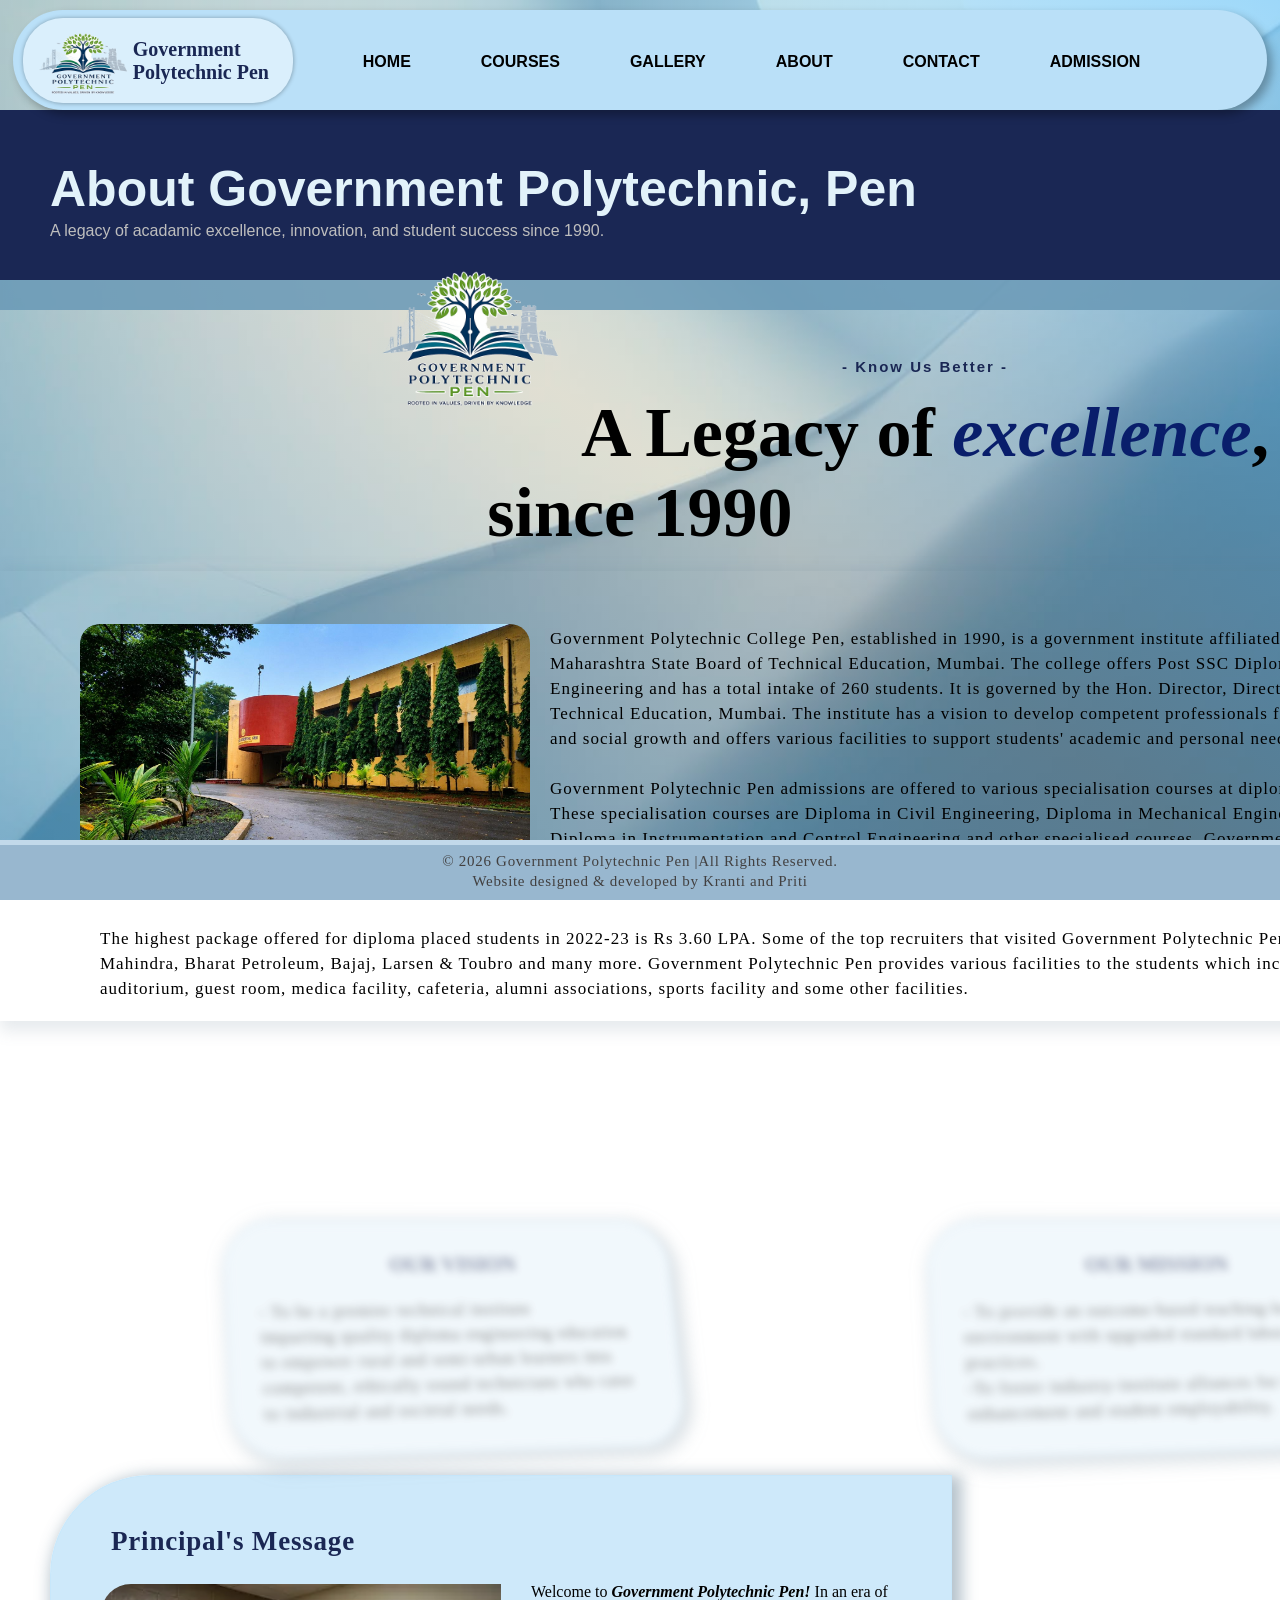
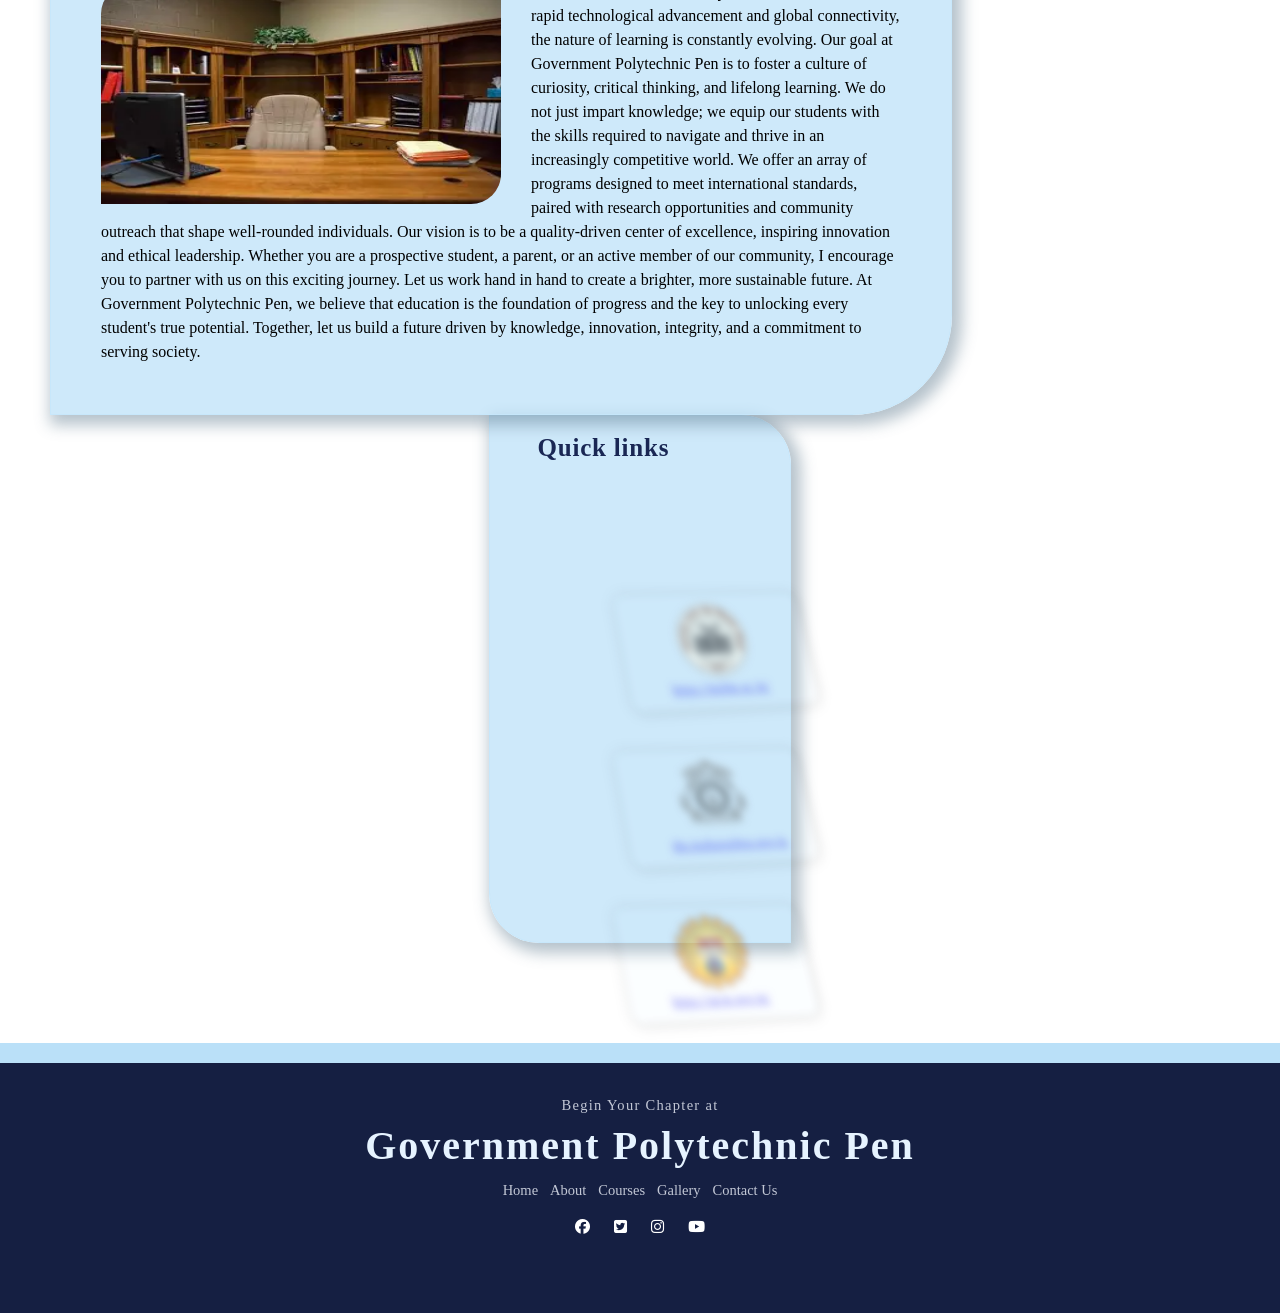
==== commit 3568ec87: "Add files via upload" ====
--- a/ABOUTUS_page.html
+++ b/ABOUTUS_page.html
@@ -90,15 +90,15 @@
         <ul>
 
             <li>
-                <a href="index.html #home">HOME</a>
-            </li>
-
-            <li>
-                <a href="index.html #course">COURSES</a>
-            </li>
-
-            <li>
-                <a href="index.html #gallery">GALLERY</a>
+                <a href="index.html#home">HOME</a>
+            </li>
+
+            <li>
+                <a href="index.html#course">COURSES</a>
+            </li>
+
+            <li>
+                <a href="index.html#gallery">GALLERY</a>
             </li>
 
             <li>
@@ -345,7 +345,7 @@
     <div class="footer2">
         <div class="footer2-space"></div>
         <p>© 2026 Government Polytechnic Pen |All Rights Reserved. <br>
-            Website designed & developed by VILLTECH VISION</p>
+            Website designed & developed by Kranti and Priti</p>
     </div>
 
 
--- a/ITR_Project_CSS.css
+++ b/ITR_Project_CSS.css
@@ -163,7 +163,7 @@
 ul li{
     list-style: none;
     margin-left: 70px;
-    margin-top: 27px;
+    margin-top: 43px;
     font-size: 16px;
 }
 
@@ -2150,14 +2150,14 @@
     }
 
     .principal1 .desk-img1 img {
-        width: 88% !important;
+        width: 94% !important;
         max-width: 350px !important;
         height: auto !important;
         margin: 0 auto 18px auto !important;
         float: none !important;
         display: block !important;
         border-radius: 15px !important;
-        margin-left: 6% !important;
+        margin-left: 3% !important;
     }
 
     .desktext1{
@@ -2183,13 +2183,11 @@
         width: 96% !important;
         height: auto !important;
         margin: 0 !important;
-        margin-left: 2% !important;
+        margin-left: 9% !important;
         
         padding: 20px 15px 25px 15px !important;
         display: block !important;
         border-radius: 25px !important;
-        
-     
         float: left;
         display: flex;
     }
@@ -2315,7 +2313,7 @@
 
 
     .course-col {
-        width: 100% !important;
+        width: 96% !important;
 
         max-width: 300px !important;
 
@@ -3392,9 +3390,9 @@
 /*-------------------------------------CONTACT US PAGE-----------------------------------------*/
 
 .map{
-    width:94% ;
+    width:88% ;
     margin-top:100px;
-    margin-left: 10px;
+    margin-left: 25px;
     border-radius: 20px;
 }
 
@@ -3476,7 +3474,7 @@
 
 .text h3{
     margin:9px;
-    margin-top: -40px;
+    margin-top: -35px;
     color:#1a2754;
     font-size: 16px;
     margin-left: -50px;
@@ -3564,7 +3562,7 @@
     width: 95% !important;
     text-align: center !important;
     margin-top: 8px !important;
-    margin-left: 30px;
+    margin-left: 45px;
     display: flex;
 }
 .footer-quicklinks a{
@@ -3589,12 +3587,12 @@
     width: 100% !important;
     bottom: 0 !important;
     left: 0 !important;
-    height: 35px !important;
+    height: 40px !important;
     background-color: #98b7cf !important;
     position: fixed !important;
     text-align: center !important;
-    font-size: 9.5px !important;
-    line-height: 12px !important;
+    font-size: 10px !important;
+    line-height: 13px !important;
     letter-spacing: 0.6px !important;
     color: #fff !important;
     z-index: 1000;
@@ -3606,10 +3604,7 @@
 }
 
 .footer2 p{
-    margin-top: 4px !important;
-}
-
-
-
+    margin-top: 6px !important;
+}
 
 }
